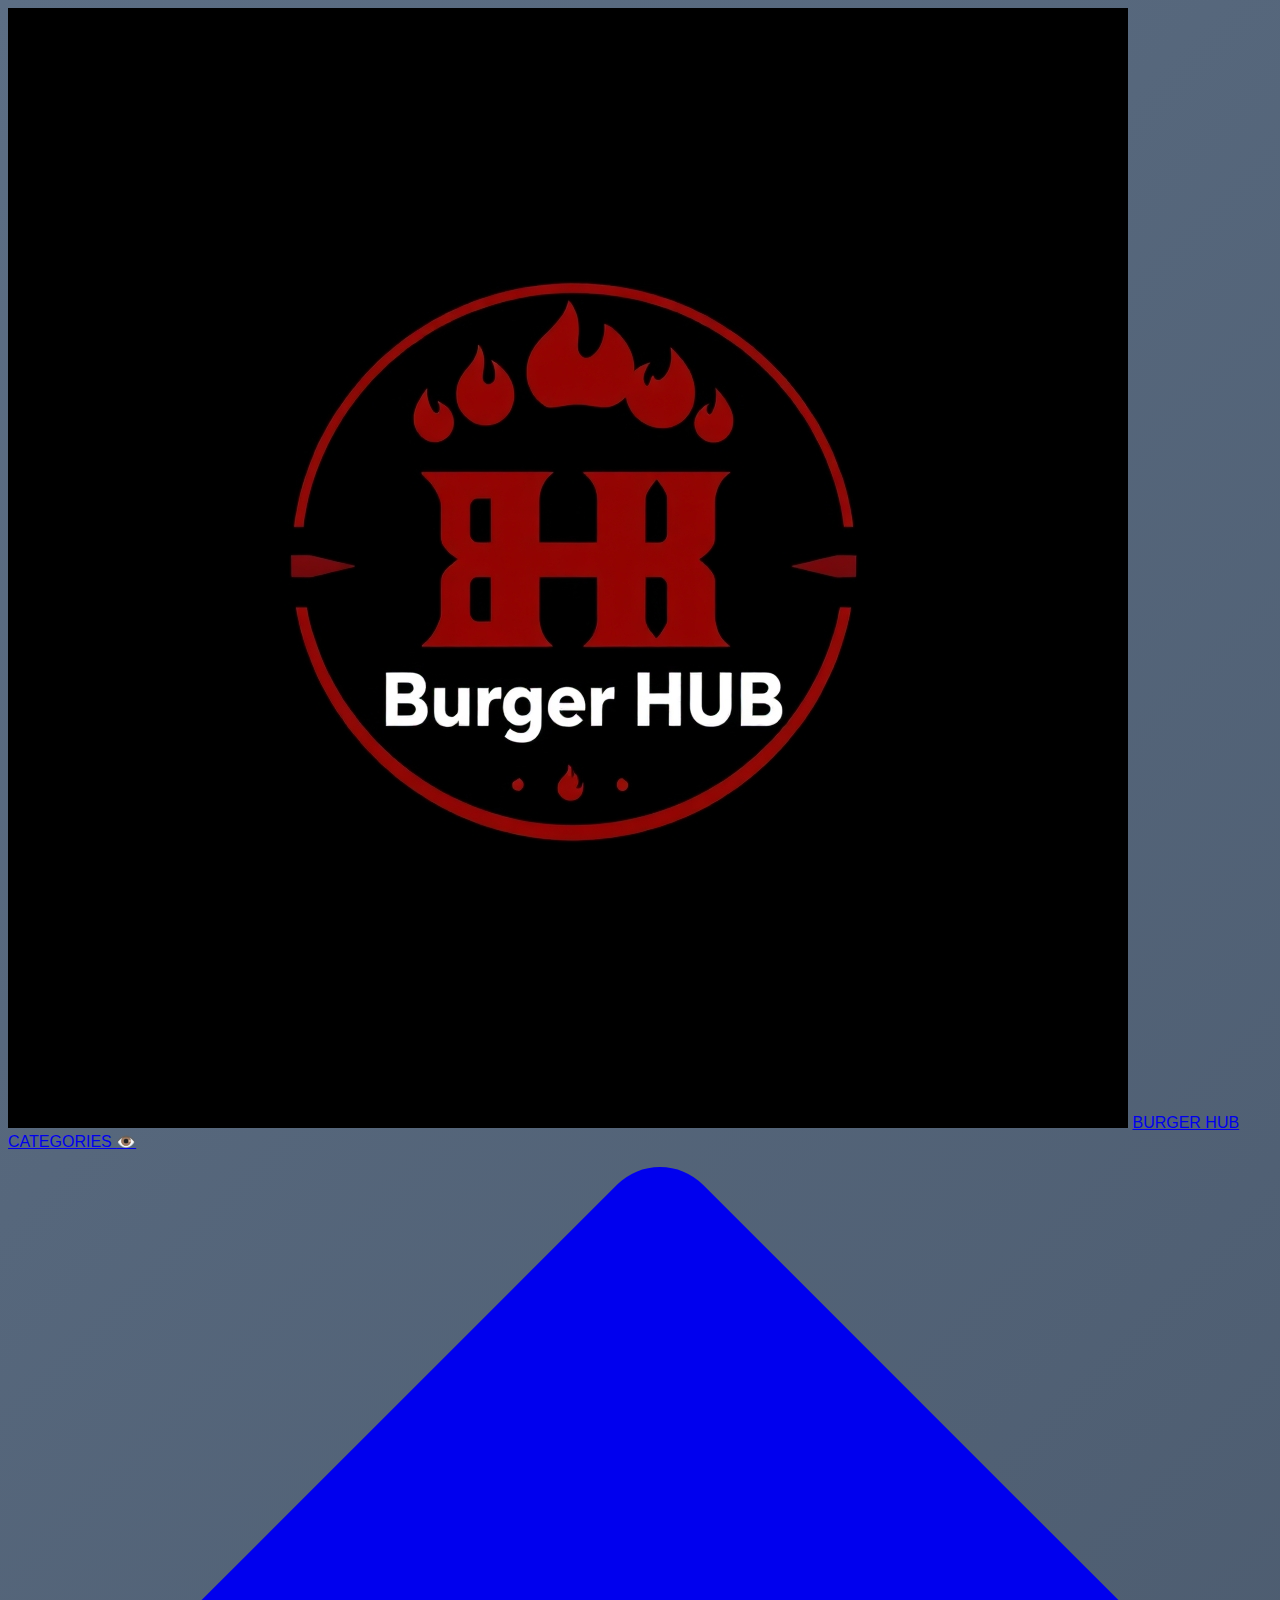
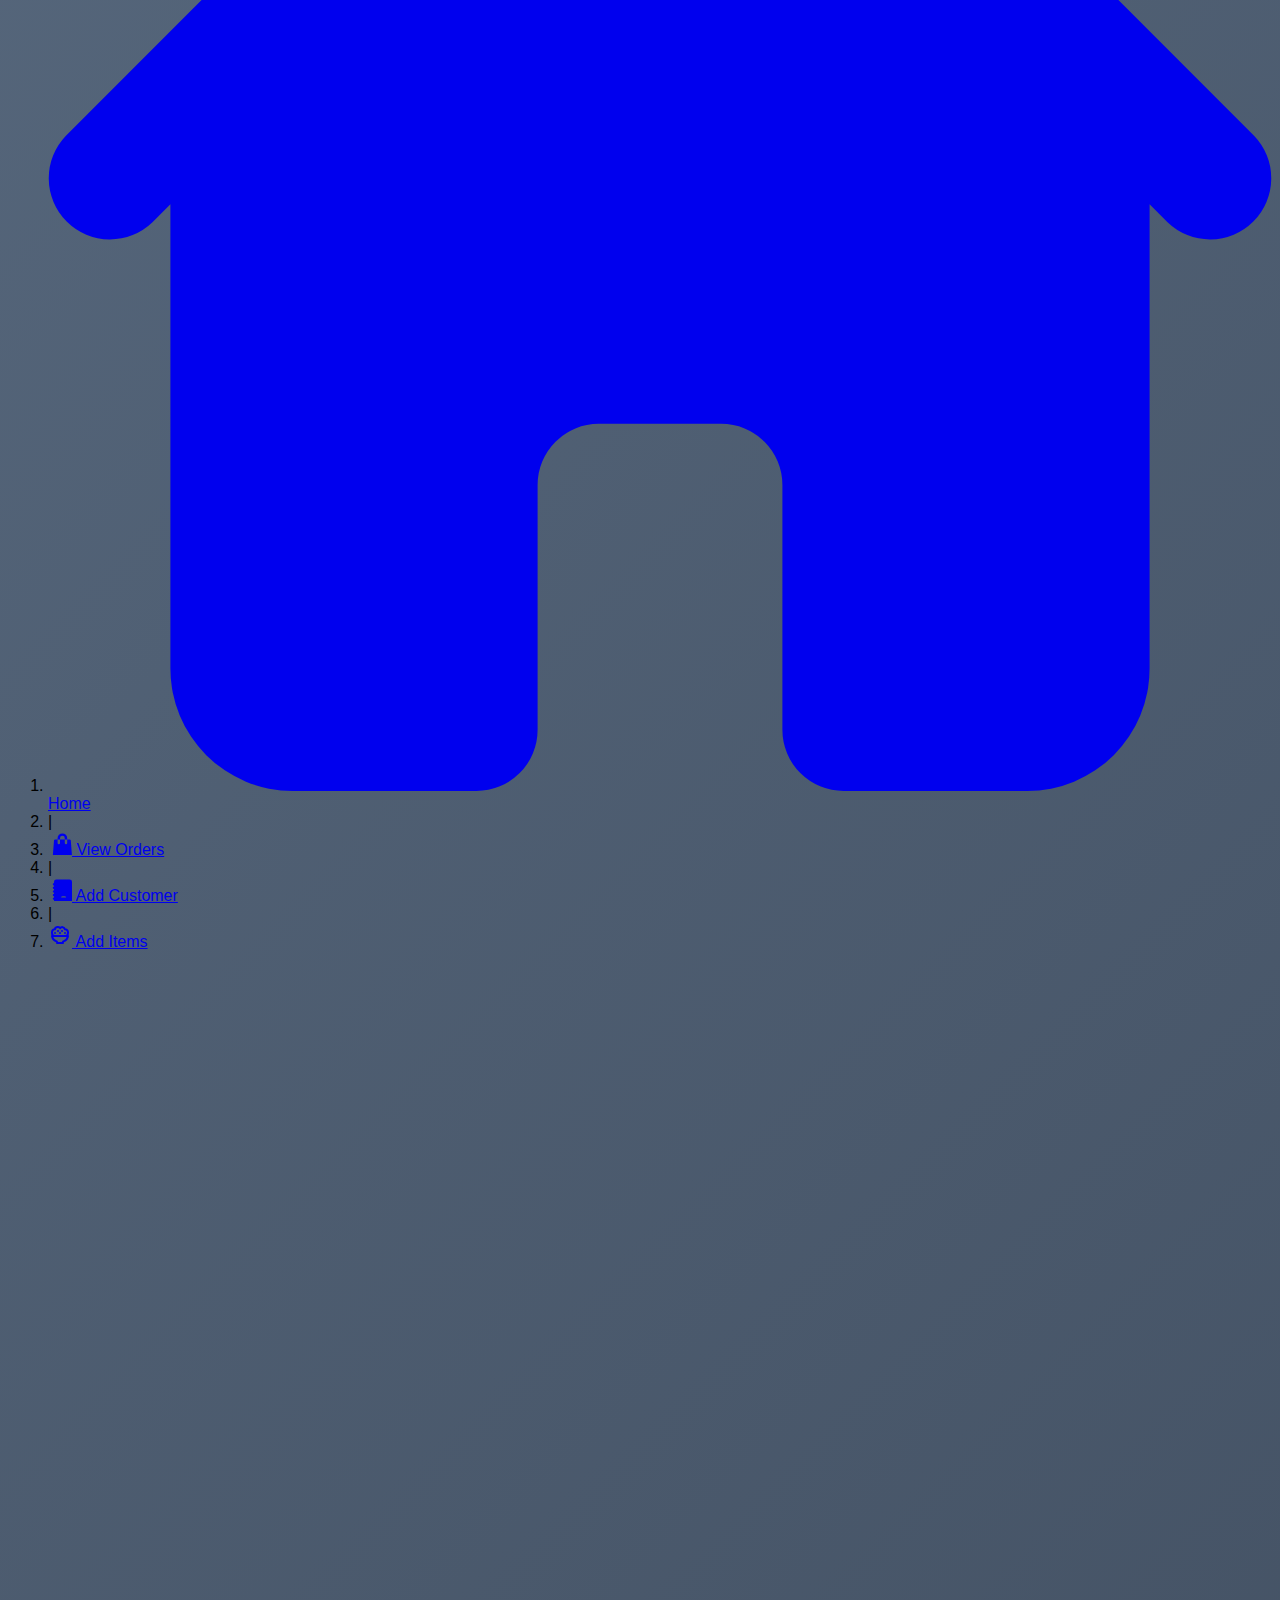
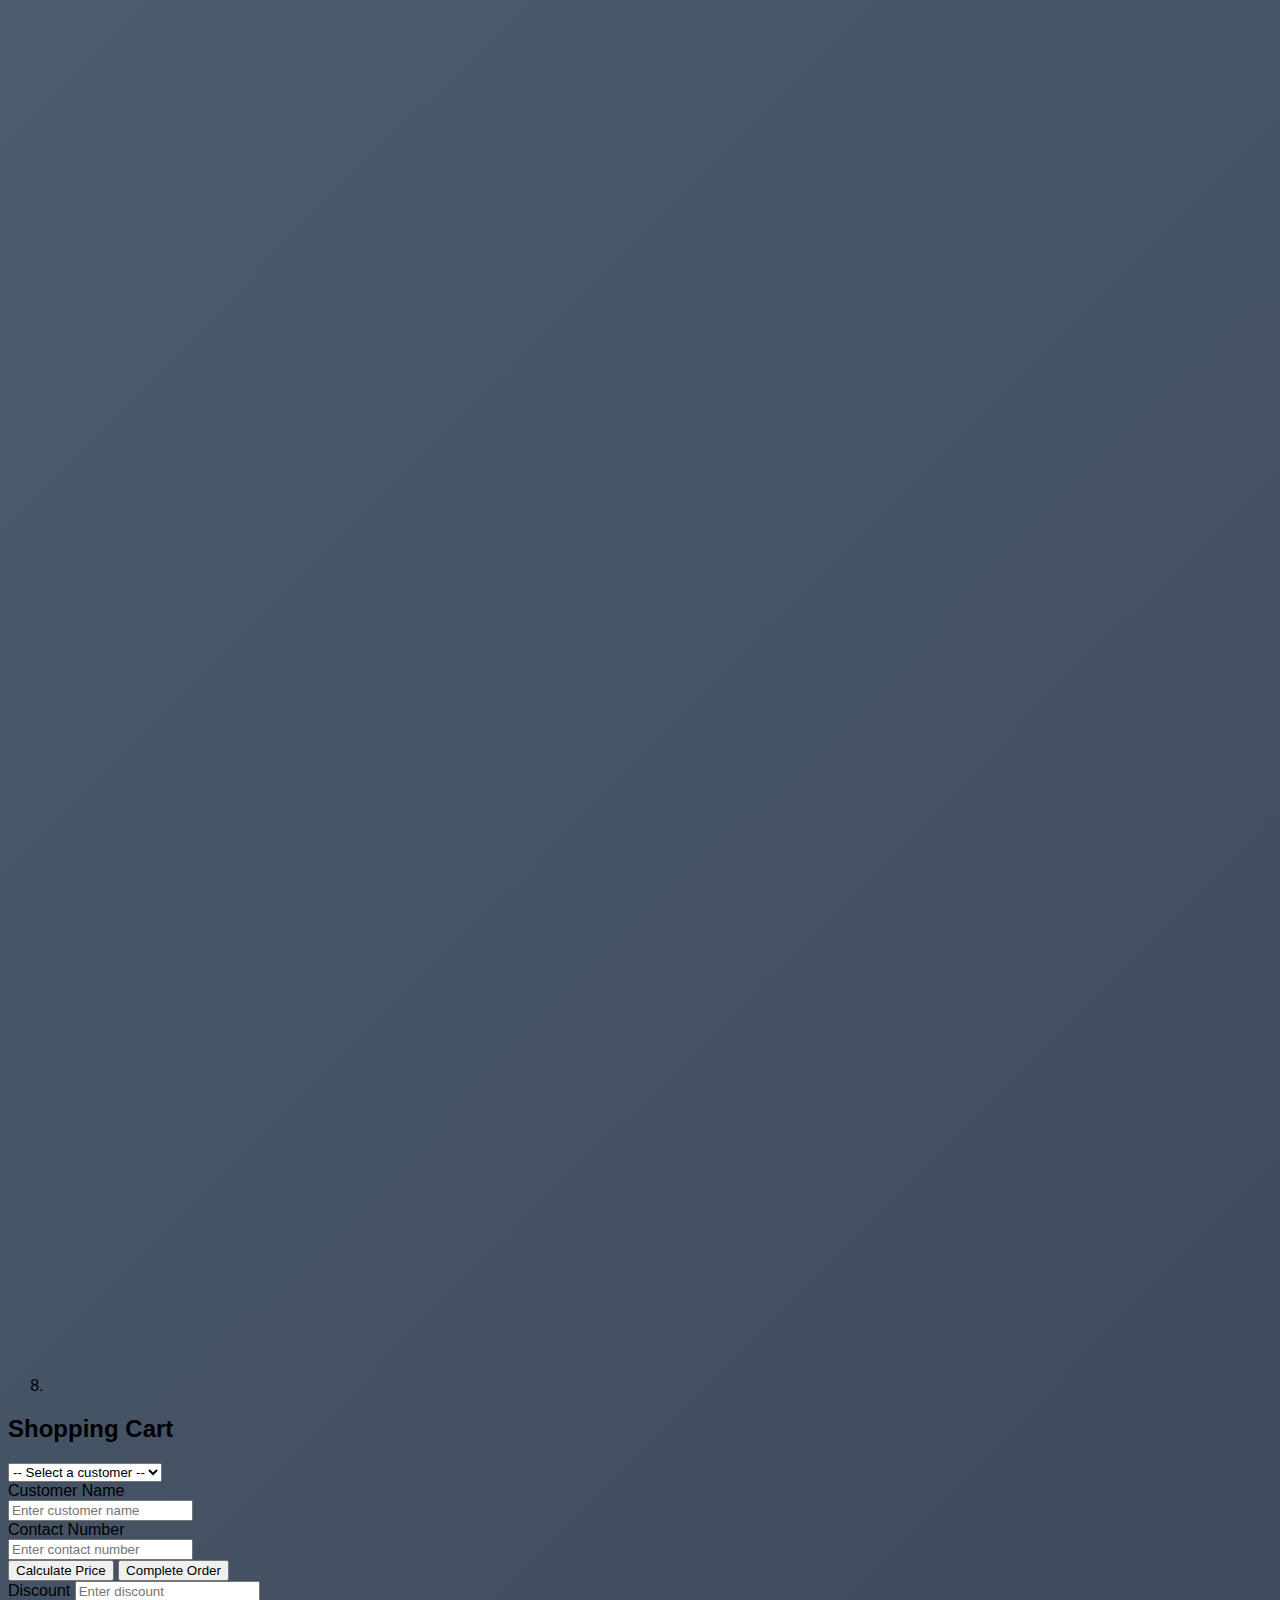
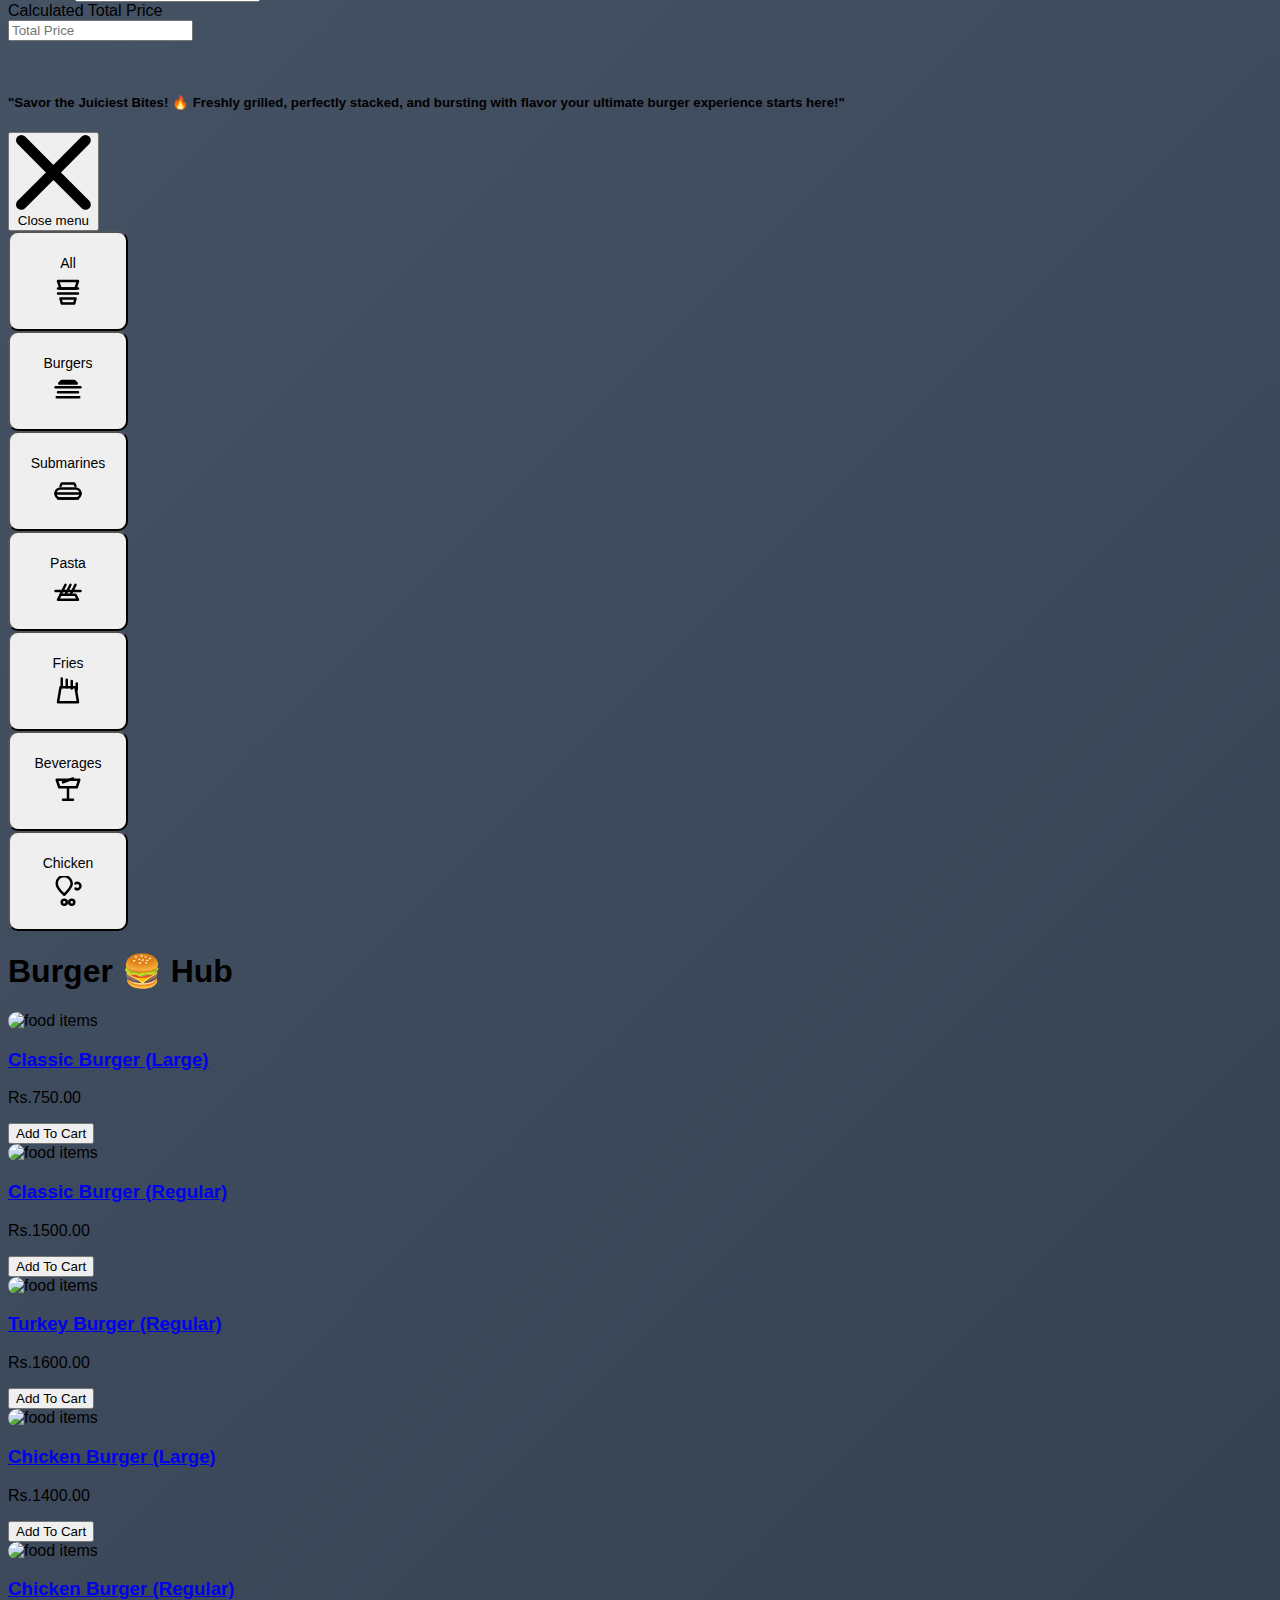
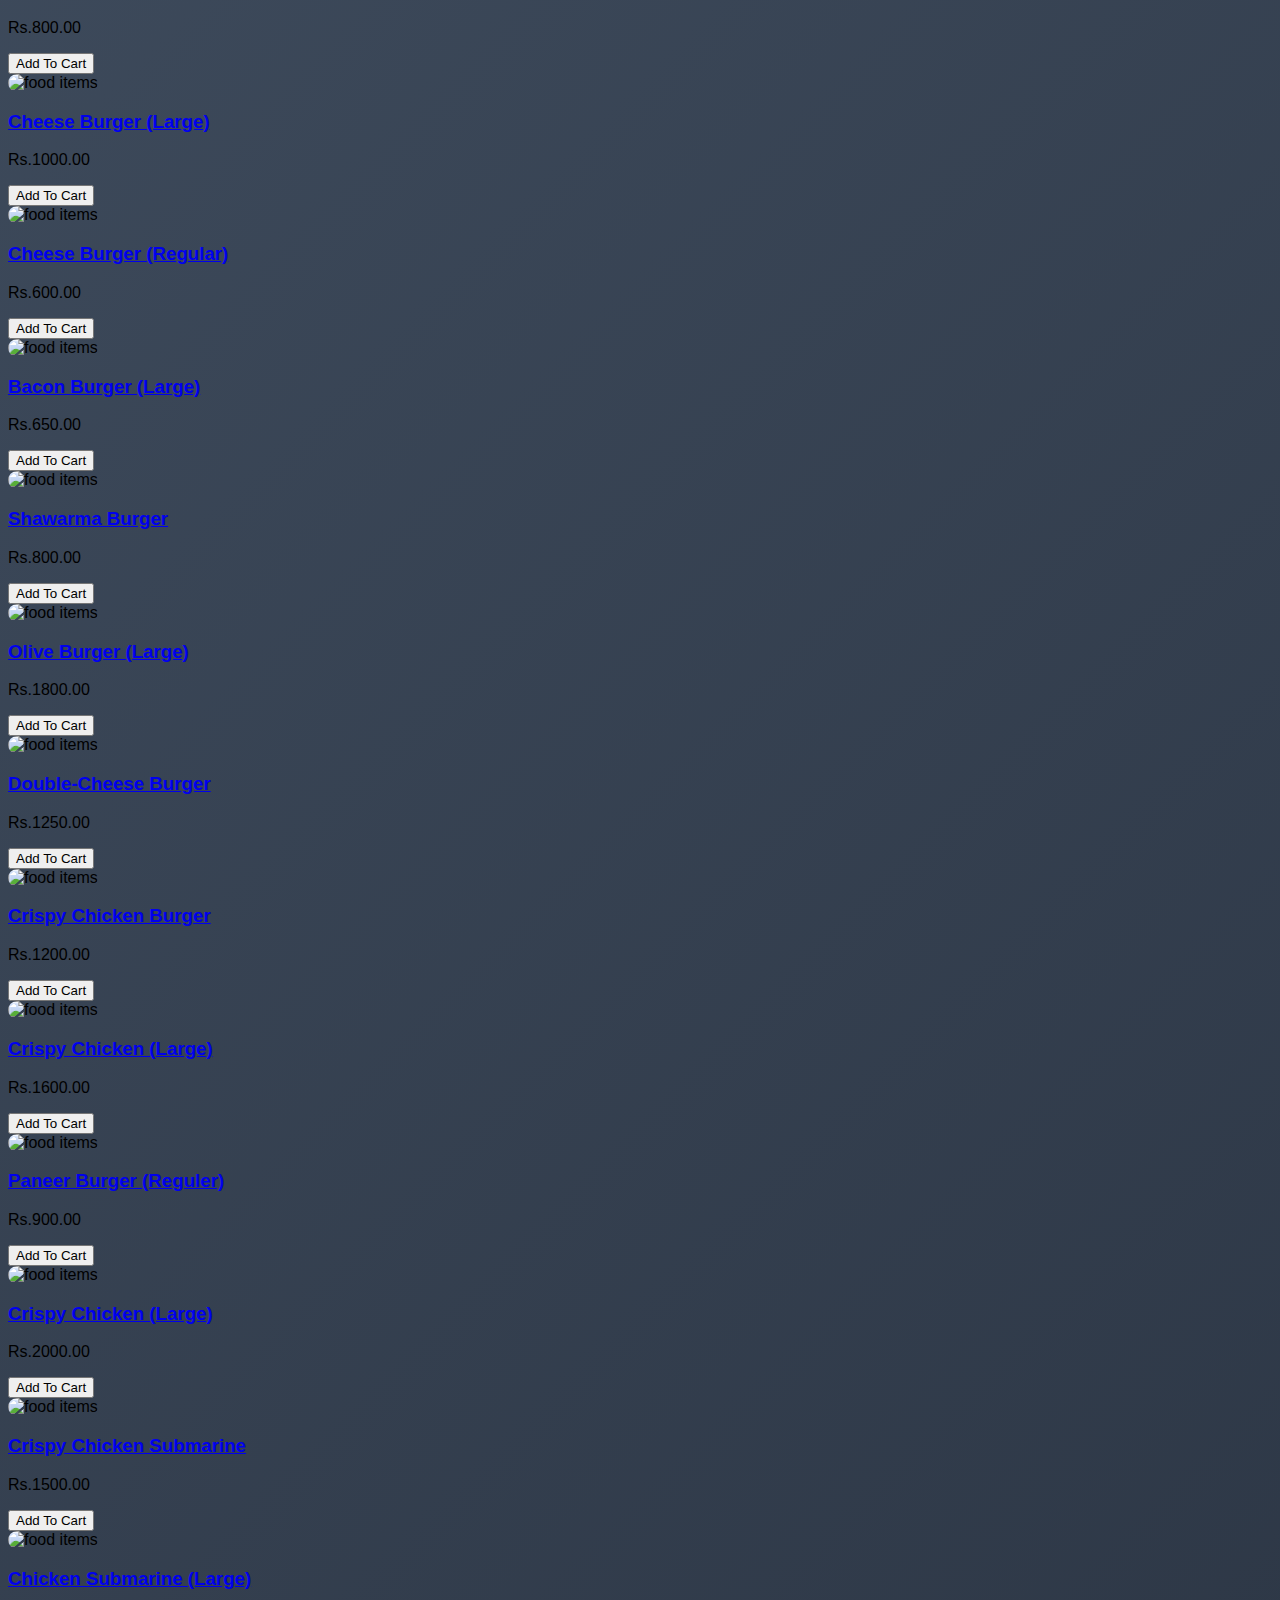
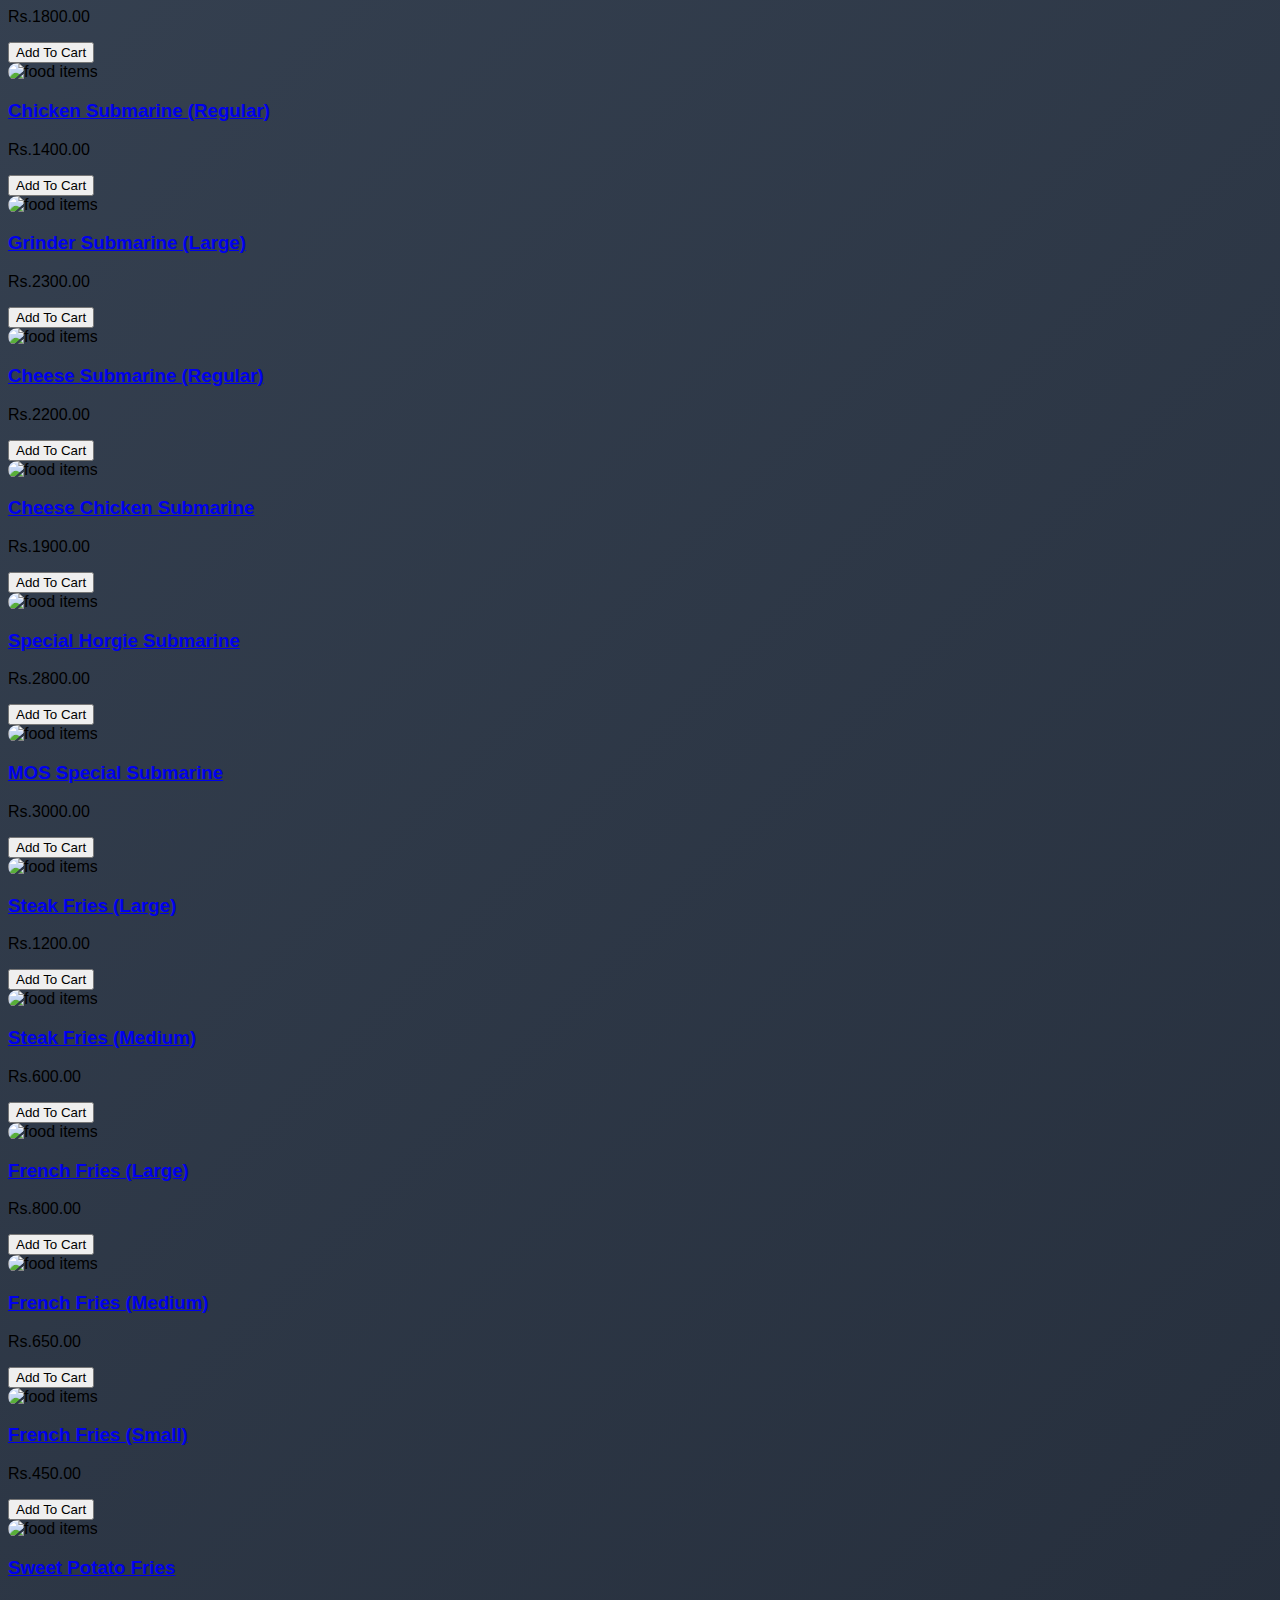
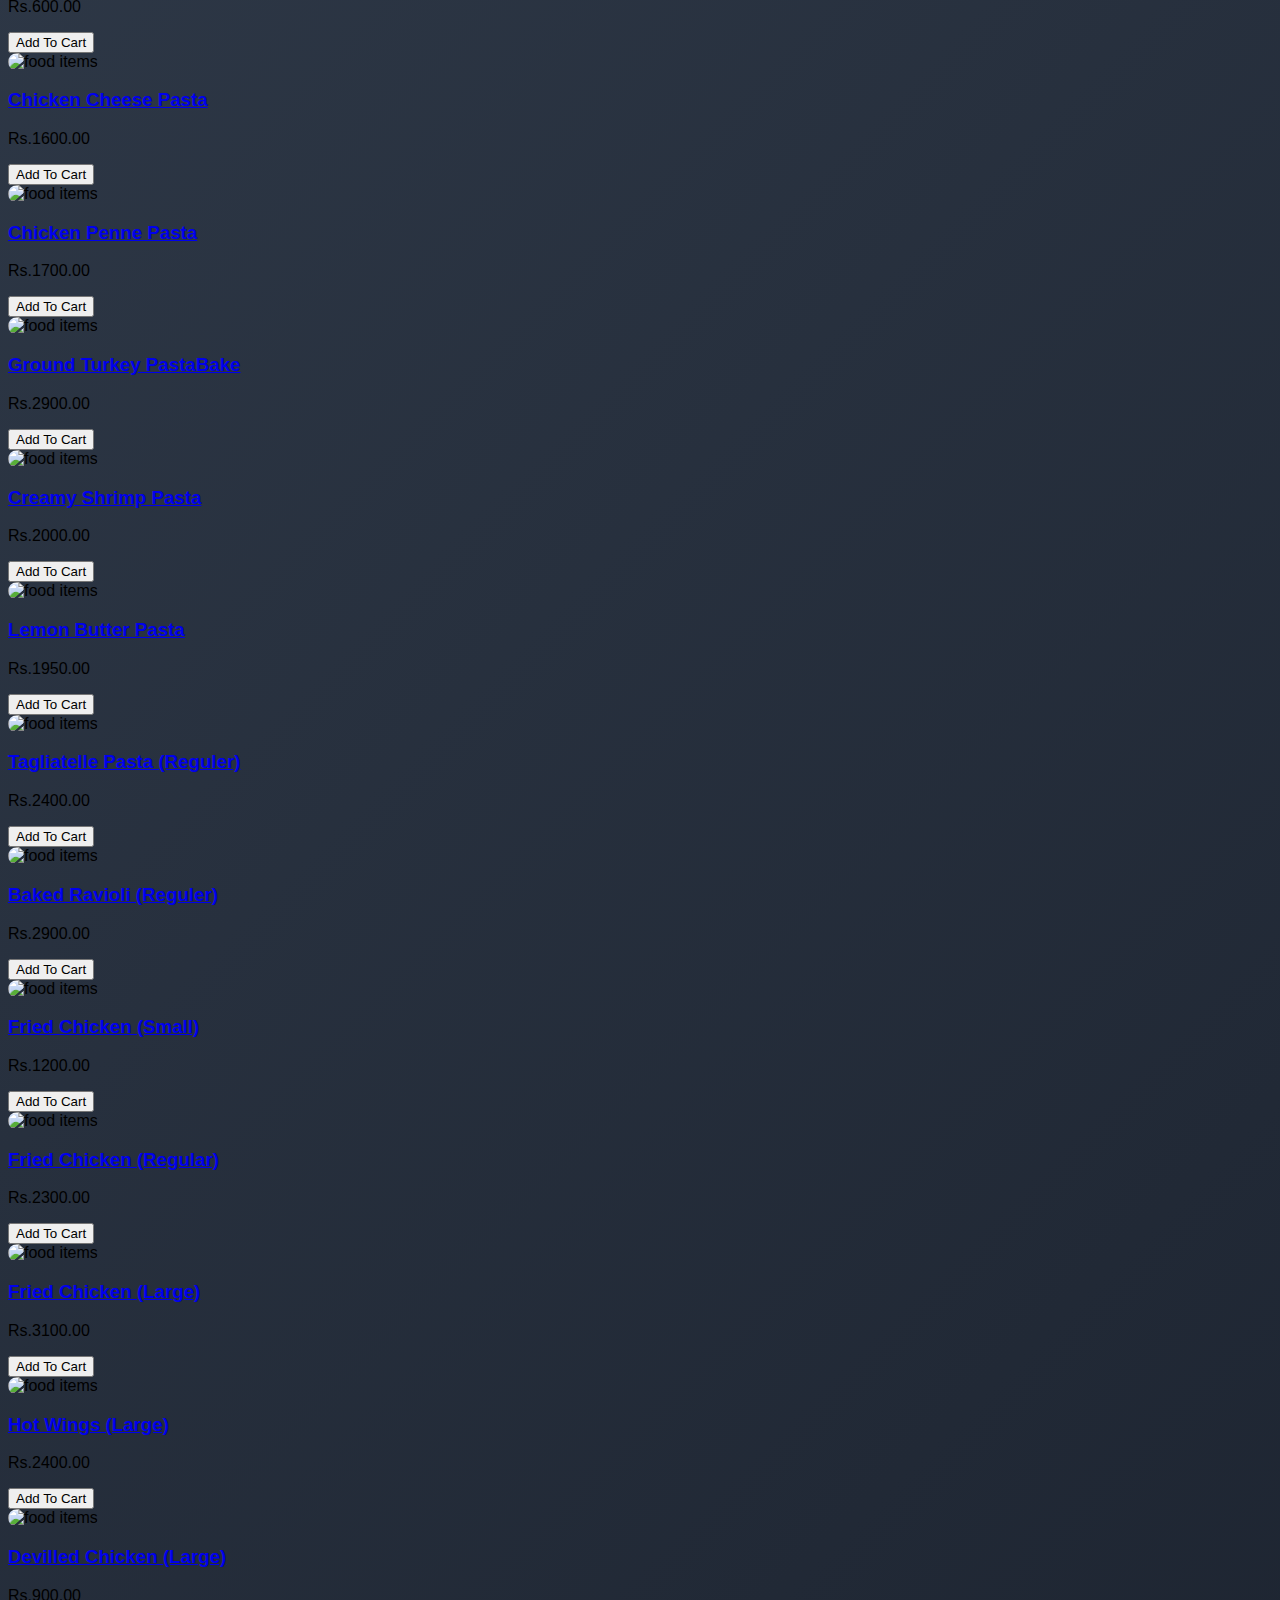
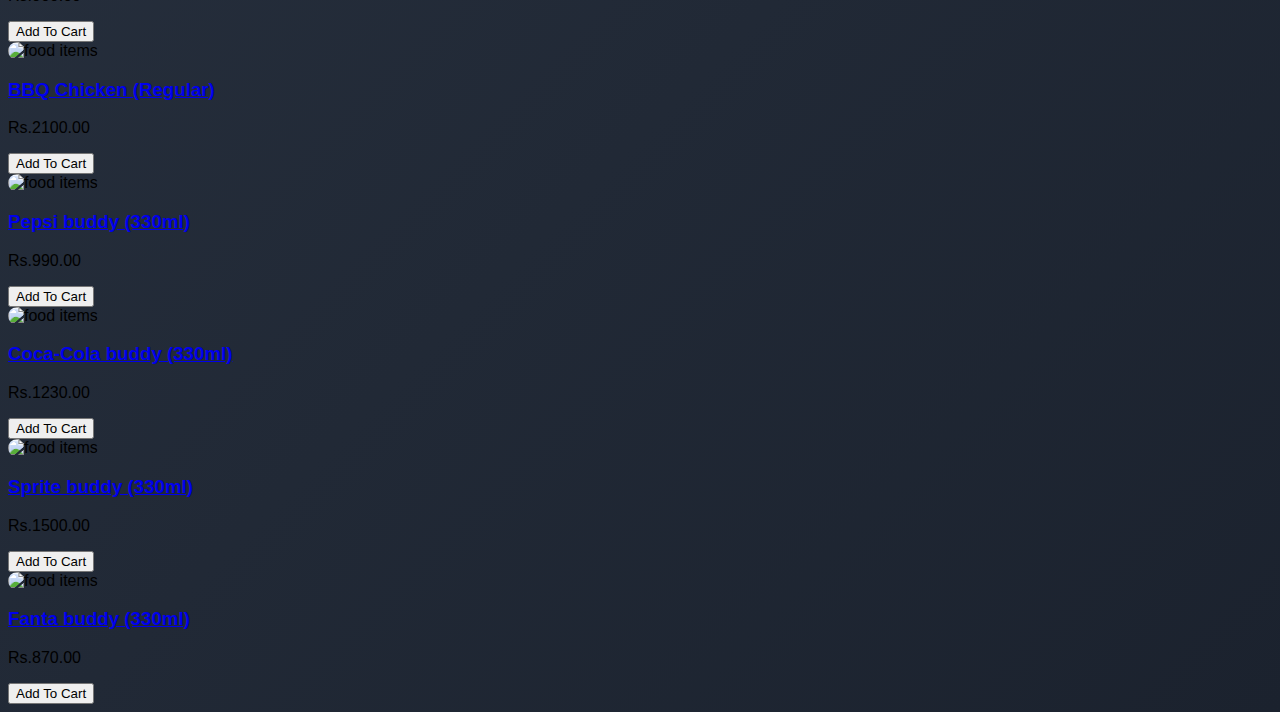
==== index.html @ 1f14fbaf "buger pos system front end done" ====
<!DOCTYPE html>
<html lang="en">
<head>
    <meta charset="UTF-8">
    <meta name="viewport" content="width=device-width, initial-scale=1.0">
    <title>Burger Hub</title>
    <link href="https://cdn.jsdelivr.net/npm/flowbite@3.1.2/dist/flowbite.min.css" rel="stylesheet" />
    <link href="https://unpkg.com/aos@2.3.1/dist/aos.css" rel="stylesheet">
   <link href="./index.css" rel="stylesheet">
</head>
<body>
   
    <script src="https://unpkg.com/aos@2.3.1/dist/aos.js"></script>

    <nav id="sticky-banner" tabindex="-1" class="fixed top-0 start-0 z-40 flex justify-center w-full p-4 border-b border-gray-200 bg-gray-50 dark:bg-gray-700 dark:border-gray-600">
        <div class="flex justify-between w-full items-center">
            <!-- Logo on the left -->
            <div class="text-lg font-bold text-amber-600 dark:text-amber-400 flex items-center transition-all duration-300 hover:text-amber-500 dark:hover:text-amber-300">
                <img src="./logo.jpeg" alt="Burger Hub Logo" class="w-8 h-8 mr-3 rounded-full shadow-sm">
                <a href="#" class="inline-flex items-center font-extrabold tracking-wide uppercase text-base md:text-lg tex" data-drawer-target="drawer-top-example" data-drawer-show="drawer-top-example" data-drawer-placement="top" aria-controls="drawer-top-example">
                    BURGER HUB CATEGORIES <span class="ml-1 text-xl">👁️</span>
                </a>
            </div>
            
          
            <!-- Navigation Items -->
            <ol class="inline-flex items-center space-x-1 md:space-x-2 rtl:space-x-reverse">
               
                <li class="inline-flex items-center">
                    <a href="./index.html" class="inline-flex items-center text-sm font-medium text-gray-700 hover:text-blue-600 dark:text-gray-400 dark:hover:text-white">
                        <svg class="w-5 h-5 me-2.5" aria-hidden="true" xmlns="http://www.w3.org/2000/svg" fill="currentColor" viewBox="0 0 20 20">
                            <path d="m19.707 9.293-2-2-7-7a1 1 0 0 0-1.414 0l-7 7-2 2a1 1 0 0 0 1.414 1.414L2 10.414V18a2 2 0 0 0 2 2h3a1 1 0 0 0 1-1v-4a1 1 0 0 1 1-1h2a1 1 0 0 1 1 1v4a1 1 0 0 0 1 1h3a2 2 0 0 0 2-2v-7.586l.293.293a1 1 0 0 0 1.414-1.414Z"/>
                        </svg>
                        Home
                    </a>
                </li>
                <li>
                    <div class="flex items-center dark:text-gray-400">
                        |
                    </div>
                </li>
                <li class="inline-flex items-center">
                    <a href="./viewOrders.html" class="inline-flex items-center text-sm font-medium text-gray-700 hover:text-blue-600 dark:text-gray-400 dark:hover:text-white">
                        <svg class="w-5 h-5 me-2.5" aria-hidden="true" xmlns="http://www.w3.org/2000/svg" width="24" height="24" fill="currentColor" viewBox="0 0 20 20">
                            <path fill-rule="evenodd" d="M14 7h-4v3a1 1 0 0 1-2 0V7H6a1 1 0 0 0-.997.923l-.917 11.924A2 2 0 0 0 6.08 22h11.84a2 2 0 0 0 1.994-2.153l-.917-11.924A1 1 0 0 0 18 7h-2v3a1 1 0 1 1-2 0V7Zm-2-3a2 2 0 0 0-2 2v1H8V6a4 4 0 0 1 8 0v1h-2V6a2 2 0 0 0-2-2Z" clip-rule="evenodd"/>
                        </svg>
                        View Orders
                    </a>
                </li>
                <li>
                    <div class="flex items-center dark:text-gray-400">
                        |
                    </div>
                </li>
                <li class="inline-flex items-center">
                    <a href="./addCustomer.html" class="inline-flex items-center text-sm font-medium text-gray-700 hover:text-blue-600 dark:text-gray-400 dark:hover:text-white">
                        <svg class="w-5 h-5 me-2.5" aria-hidden="true" xmlns="http://www.w3.org/2000/svg" width="24" height="24" fill="currentColor" viewBox="0 0 20 20">
                            <path stroke="currentColor" stroke-linecap="round" stroke-linejoin="round" stroke-width="2" d="M7 6H5m2 3H5m2 3H5m2 3H5m2 3H5m11-1a2 2 0 0 0-2-2h-2a2 2 0 0 0-2 2M7 3h11a1 1 0 0 1 1 1v16a1 1 0 0 1-1 1H7a1 1 0 0 1-1-1V4a1 1 0 0 1 1-1Zm8 7a2 2 0 1 1-4 0 2 2 0 0 1 4 0Z"/>
                        </svg>
                        Add Customer
                    </a>
                </li>
                <li>
                    <div class="flex items-center dark:text-gray-400">
                        |
                    </div>
                </li>
                <li class="inline-flex items-center">
                    <a href="./addItem.html" class="inline-flex items-center text-sm font-medium text-gray-700 hover:text-blue-600 dark:text-gray-400 dark:hover:text-white">
                        <svg class="w-5 h-5 me-2.5" aria-hidden="true" xmlns="http://www.w3.org/2000/svg" width="24" height="24" fill="none" viewBox="0 0 24 24">
                            <path stroke="currentColor" stroke-linecap="round" stroke-linejoin="round" stroke-width="2" d="M17 9.99999h.01m-5.01 0h.01m-5.01 0h.01m6.99-2h.01m-4.01 0h.01M6.5 13C5.11929 13 4 11.5609 4 9.78571c0-1.51294.45014-3.74021 2.96705-3.45229 0-2.59313 4.39355-3.02689 5.16885-1.10126.5-.64286 1.5465-1.20611 2.5405-1.09637 1.2588.13899 2.0504 1.03413 2.2104 2.19763 1.7674 0 3.3338 1.31661 3.1132 3.45229C20 11.5609 18.8807 13 17.5 13m-8.52339 5.6162V20h6.04679v-1.3838C17.68 17.6825 19.633 15.5551 20 13H4c.36697 2.5551 2.31996 4.6825 4.97661 5.6162Z"/>
                        </svg>
                        Add Items
                    </a>
                </li>
                <li>
                    <div class="flex items-center">
                        <svg class="rtl:rotate-180 block w-5 h-5 mx-1 text-gray-400 " aria-hidden="true" xmlns="http://www.w3.org/2000/svg" fill="none" viewBox="0 0 6 10">
                        </svg>
                    </div>
                </li>
            </ol>
        </div>
    </nav>
    
     
  <aside id="logo-sidebar" class="fixed top-0 right-0 z-0 h-screen pt-20 transition-transform -translate-x-full bg-white border-r border-gray-200 sm:translate-x-0 dark:bg-gray-800 dark:border-gray-700" aria-label="Sidebar">
     <div class="h-full px-3 pb-4 overflow-y-auto bg-white dark:bg-gray-800">
        
                <!-- Sidebar Content -->
                <h2 class="text-xl font-semibold text-white mb-4">Shopping Cart</h2>
        
                <div class="mb-4">
                <select id="existingCustomer"  class="mt-1 p-2 w-full text-gray-900 rounded-md" onchange="fillCustomerInfo()">
                    <option value="">-- Select a customer --</option>
                </select>
               </div>
                <!-- Customer Name Input -->
                <div class="mb-4">
                    <label for="customerName" class="block text-sm font-medium text-white">Customer Name</label>
                    <input type="text" id="customerName" class="mt-1 p-2 w-full text-gray-900 rounded-md" placeholder="Enter customer name"required>
                </div>
        
                <!-- Contact Number Input -->
                <div class="mb-4">
                    <label for="contactNumber" class="block text-sm font-medium text-white">Contact Number</label>
                    <input type="tel" id="contactNumber" class="mt-1 p-2 w-full text-gray-900 rounded-md" placeholder="Enter contact number" required>
                </div>
        
              
                <!-- Buttons -->
                
                
                <div class="flex space-x-2">
                    <!-- Calculate Price Button -->
                    <button id="calculateTotal" class="flex-1 bg-blue-600 hover:bg-blue-700 text-white py-2 rounded-md focus:outline-none" >
                        Calculate Price
                    </button>
        
                    <!-- Complete Order Button -->
                    <button id="completeOrderButton" class="flex-1 bg-green-600 hover:bg-green-700 text-white py-2 rounded-md focus:outline-none" >

                        Complete Order
                    </button>
                </div>

                <!-- Discount Input -->
                <div class="mb-4">
                    <label for="discount" class="block text-sm font-medium text-white">Discount</label>
                    <input type="number" id="discount" class="mt-1 p-2 w-full text-gray-900 rounded-md" placeholder="Enter discount">
                </div>

                  <!-- Calculated Count Label -->
                  <div class="mb-4">
                    <label for="calculatedCount" class="block text-sm font-medium text-white">Calculated Total Price</label>
                    <input type="number" id="calculatedCount" class="mt-1 p-2 w-full text-gray-900 rounded-md" placeholder="Total Price" readonly >
                </div>
        
                
        
                <div id="cart-items"></div>
                
                

            </div>
        </aside>
        
        

  
  <section class="item-section">
        
  

<!-- drawer component -->
<div id="drawer-top-example" class="fixed top-0 left-0 right-0 z-50 w-full p-4 transition-transform -translate-y-full bg-white dark:bg-gray-800" tabindex="-1" aria-labelledby="drawer-top-label">
 <h5 id="drawer-top-label" class="inline-flex items-center mb-4 text-base font-semibold text-gray-500 dark:text-gray-400">
    "Savor the Juiciest Bites! 🔥 Freshly grilled, perfectly stacked, and bursting with flavor your ultimate burger experience starts here!"    </p>

</h5>
 <button type="button" data-drawer-hide="drawer-top-example" aria-controls="drawer-top-example" class="text-gray-400 bg-transparent hover:bg-gray-200 hover:text-gray-900 rounded-lg text-sm w-8 h-8 absolute top-2.5 end-2.5 inline-flex items-center justify-center dark:hover:bg-gray-600 dark:hover:text-white" >
   <svg class="w-3 h-3" aria-hidden="true" xmlns="http://www.w3.org/2000/svg" fill="none" viewBox="0 0 14 14">
      <path stroke="currentColor" stroke-linecap="round" stroke-linejoin="round" stroke-width="2" d="m1 1 6 6m0 0 6 6M7 7l6-6M7 7l-6 6"/>
   </svg>
   <span class="sr-only">Close menu</span>
</button>
<div class="flex flex-wrap gap-4 p-4 justify-center items-center">
    
     
        <button type="button" class="food-button text-white bg-gradient-to-br from-green-400 to-blue-600 hover:bg-gradient-to-bl" onclick="All()" id="All" data-drawer-hide="drawer-top-example" aria-controls="drawer-top-example">
            All
            <svg xmlns="http://www.w3.org/2000/svg" width="24" height="24" viewBox="0 0 24 24" fill="none" stroke="currentColor" stroke-width="2" stroke-linecap="round" stroke-linejoin="round">
                <path d="M4 10h16M4 14h16"/>
                <path d="M4 4h16l-2 6H6z"/>
                <path d="M6 18h12l-1 4H7z"/>
            </svg>
        </button>
    <button type="button" class="food-button text-white bg-gradient-to-br from-green-400 to-blue-600 hover:bg-gradient-to-bl" onclick="Burger()" id="Burger" data-drawer-hide="drawer-top-example" aria-controls="drawer-top-example">
        Burgers
        <svg xmlns="http://www.w3.org/2000/svg" width="24" height="24" viewBox="0 0 24 24" fill="none" stroke="currentColor" stroke-width="2" stroke-linecap="round" stroke-linejoin="round">
            <path d="M2 9h20M4 13h16M3 17h18M5 6h14l-2-2H7z"/>
        </svg>
    </button>

    <button type="button" class="food-button text-white bg-gradient-to-br from-green-400 to-blue-600 hover:bg-gradient-to-bl" onclick="Submarine()" id="Submarine" data-drawer-hide="drawer-top-example" aria-controls="drawer-top-example">
        Submarines
        <svg xmlns="http://www.w3.org/2000/svg" width="24" height="24" viewBox="0 0 24 24" fill="none" stroke="currentColor" stroke-width="2" stroke-linecap="round" stroke-linejoin="round">
            <rect x="2" y="10" width="20" height="8" rx="4"/>
            <path d="M2 14h20M4 18h16"/>
            <path d="M6 8l1-2h10l1 2"/>
        </svg>
        
    </button>

    <button type="button" class="food-button text-white bg-gradient-to-br from-green-400 to-blue-600 hover:bg-gradient-to-bl" onclick="Pasta()" id="Pasta" data-drawer-hide="drawer-top-example" aria-controls="drawer-top-example">
        Pasta
        <svg xmlns="http://www.w3.org/2000/svg" width="24" height="24" viewBox="0 0 24 24" fill="none" stroke="currentColor" stroke-width="2" stroke-linecap="round" stroke-linejoin="round">
            <path d="M2 12h20M6 15l4-8m4 8l4-8M10 15l4-8"/>
            <path d="M4 19h16l-2-4H6z"/>
        </svg>
    </button>
    
    

    <button type="button" class="food-button text-white bg-gradient-to-br from-green-400 to-blue-600 hover:bg-gradient-to-bl" onclick="Fries()" id="Fries" data-drawer-hide="drawer-top-example" aria-controls="drawer-top-example">
        Fries
        <svg xmlns="http://www.w3.org/2000/svg" width="24" height="24" viewBox="0 0 24 24" fill="none" stroke="currentColor" stroke-width="2" stroke-linecap="round" stroke-linejoin="round">
            <path d="M4 21h16l-2-12H6z"/>
            <path d="M7 9V2m4 7V3m4 7V4m4 7V6"/>
        </svg>
    </button>

    <button type="button" class="food-button text-white bg-gradient-to-br from-green-400 to-blue-600 hover:bg-gradient-to-bl" onclick="Beverage()" id="Beverage" data-drawer-hide="drawer-top-example" aria-controls="drawer-top-example">
        Beverages
        <svg xmlns="http://www.w3.org/2000/svg" width="24" height="24" viewBox="0 0 24 24" fill="none" stroke="currentColor" stroke-width="2" stroke-linecap="round" stroke-linejoin="round">
            <path d="M3 3h18l-2 6H5z"/>
            <path d="M12 9v10m-4 0h8"/>
            <path d="M8 5l8-3"/>
        </svg>
    </button>

    <button type="button" class="food-button text-white bg-gradient-to-br from-green-400 to-blue-600 hover:bg-gradient-to-bl" onclick="Chicken()" id="Chicken" data-drawer-hide="drawer-top-example" aria-controls="drawer-top-example">
        Chicken
        <svg xmlns="http://www.w3.org/2000/svg" width="24" height="24" viewBox="0 0 24 24" fill="none" stroke="currentColor" stroke-width="2" stroke-linecap="round" stroke-linejoin="round">
            <path d="M18 6c1.5-1.5 4 0 4 2s-2.5 3.5-4 2"/>
            <path d="M9 15c-3-3-6-5-6-9s3-6 6-6 6 3 6 6-3 6-6 9z"/>
            <circle cx="9" cy="21" r="2"/>
            <circle cx="15" cy="21" r="2"/>
        </svg>
    </button>
</div>

</div>
<div class=" px-4 mx-auto max-w-screen-xl text-center lg:py-16 lg:px-6 fixed-top">
    <div class="mx-auto mb-4 max-w-screen-sm lg:mb-15">
        <h1 class="text-5xl font-bold text-white" id="catogaries">Burger 🍔 Hub</h1>
       
    </div> 
    
    
<div class="grid gap-8 lg:gap-14 sm:grid-cols-2 md:grid-cols-3 lg:grid-cols-4 " id="items">
    <!-- Content -->
</div>
</div>

<div>
   
</div>


</section>       
     
    
      

      <script src="https://cdn.jsdelivr.net/npm/flowbite@3.1.2/dist/flowbite.min.js"></script>
      
      <script src="app.js"></script>
      
</body>
</html>
---- index.css ----
.item-section{
width: 80%;

}
#logo-sidebar{

width: 20%;

}
.food-button {
    width: 120px; /* Fixed width */
    height: 100px; /* Fixed height */
    display: flex;
    flex-direction: column;
    align-items: center;
    justify-content: center;
    gap: 5px; /* Space between text and icon */
    text-align: center;
    font-size: 14px;
    font-weight: 500;
    border-radius: 10px;
}

.food-button svg {
    width: 30px; 
    height: 30px;
}

.imgitem{
    height: 150px;
    width: 150px;
}

body {
    background: linear-gradient(135deg, #5c6e84, #1b222e);
    font-family: 'Arial', sans-serif;
}


#cart-items {
    padding: 1rem;
  }
  
  #cart-items .cart-item {
    background-color: #f9fafb;
    border: 1px solid #e5e7eb;
    border-radius: 12px;
    padding: 1rem;
    margin-bottom: 1rem;
    box-shadow: 0 2px 6px rgba(0, 0, 0, 0.05);
    transition: transform 0.2s ease;
  }
  
  #cart-items .cart-item:hover {
    transform: scale(1.02);
  }
  
  #cart-items .cart-item span {
    display: block;
    font-size: 1rem;
    color: #111827;
    margin-bottom: 0.5rem;
  }
  
  #cart-items .cart-item .qtyValue {
    width: 60px;
    padding: 0.4rem;
    border-radius: 6px;
    border: 1px solid #d1d5db;
    margin-right: 1rem;
  }
  
  #cart-items .cart-item .oneTotlePrice {
    font-weight: 600;
    color: #10b981;
    margin-right: 1rem;
  }
  
  #cart-items .cart-item .btn-remove {
    background-color: #ef4444;
    color: #fff;
    padding: 0.4rem 0.8rem;
    border: none;
    border-radius: 8px;
    cursor: pointer;
    transition: background-color 0.2s ease;
  }
  
  #cart-items .cart-item .btn-remove:hover {
    background-color: #dc2626;
  }
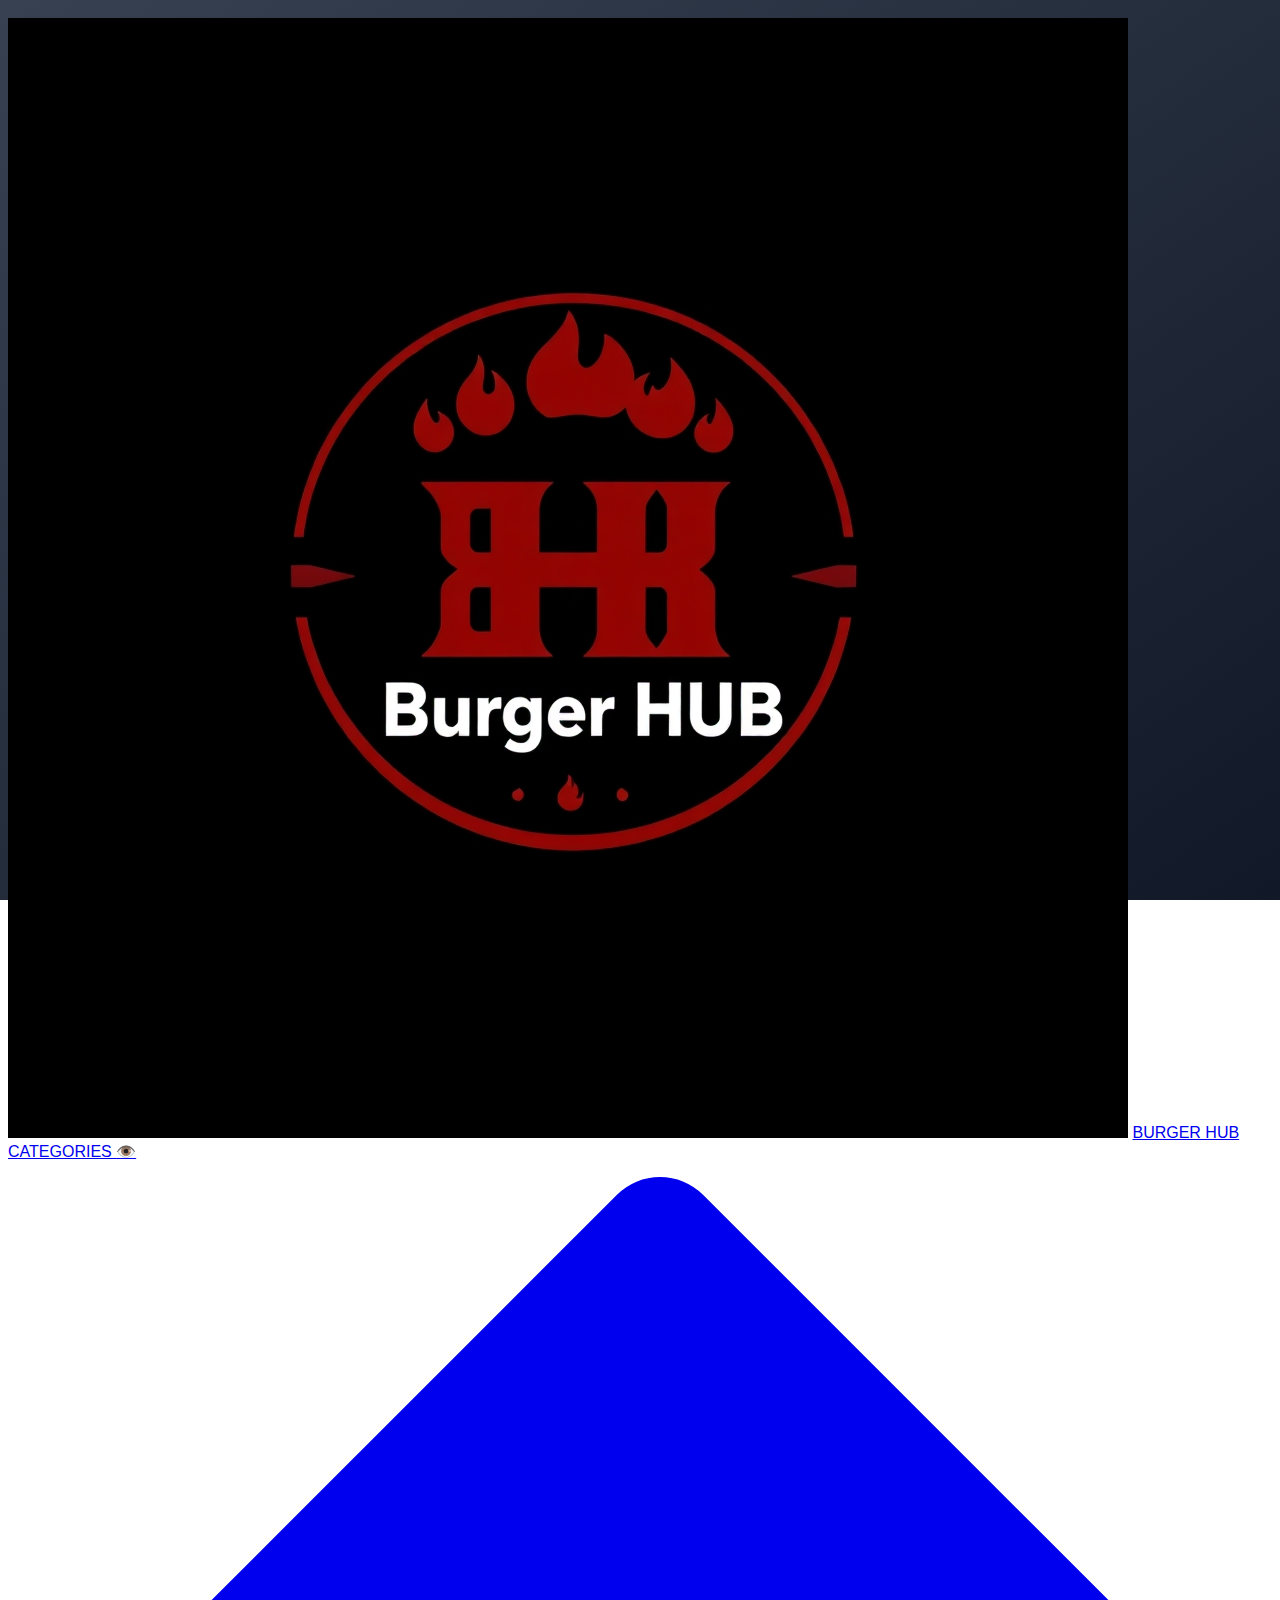
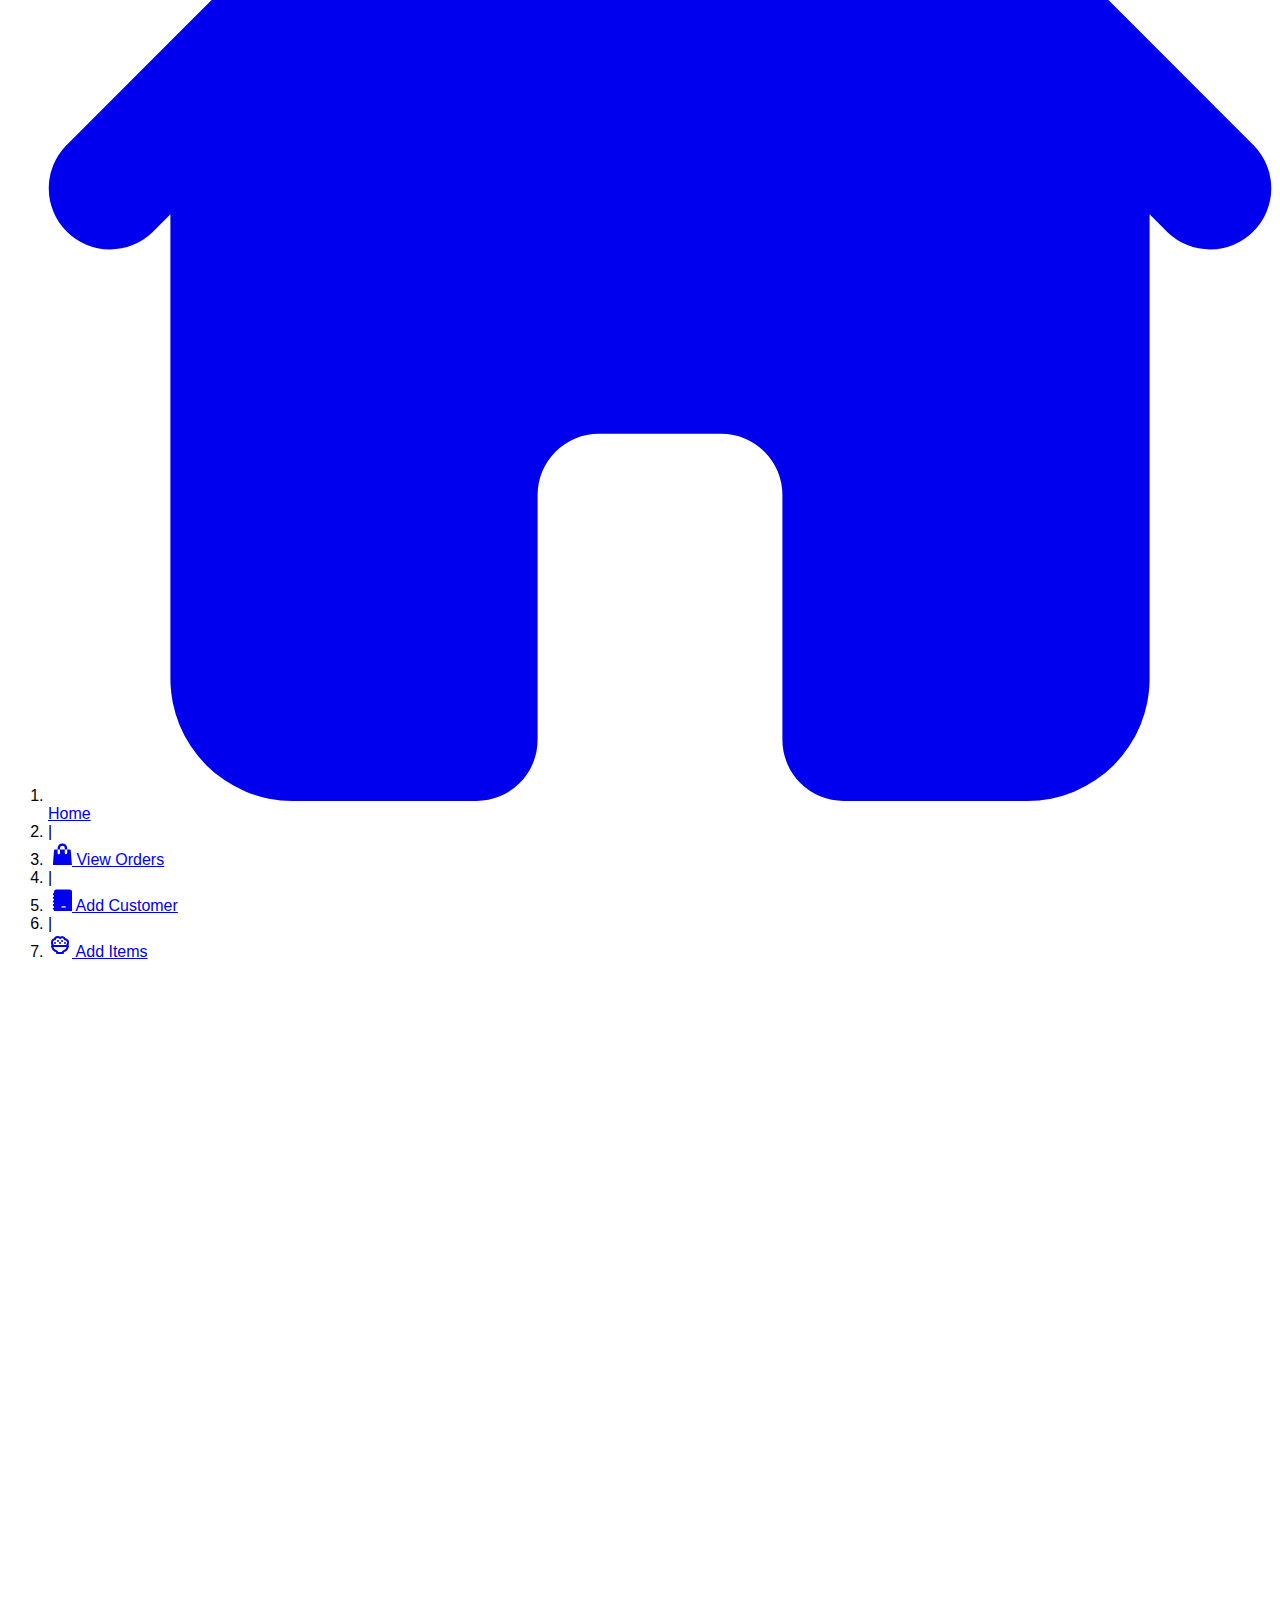
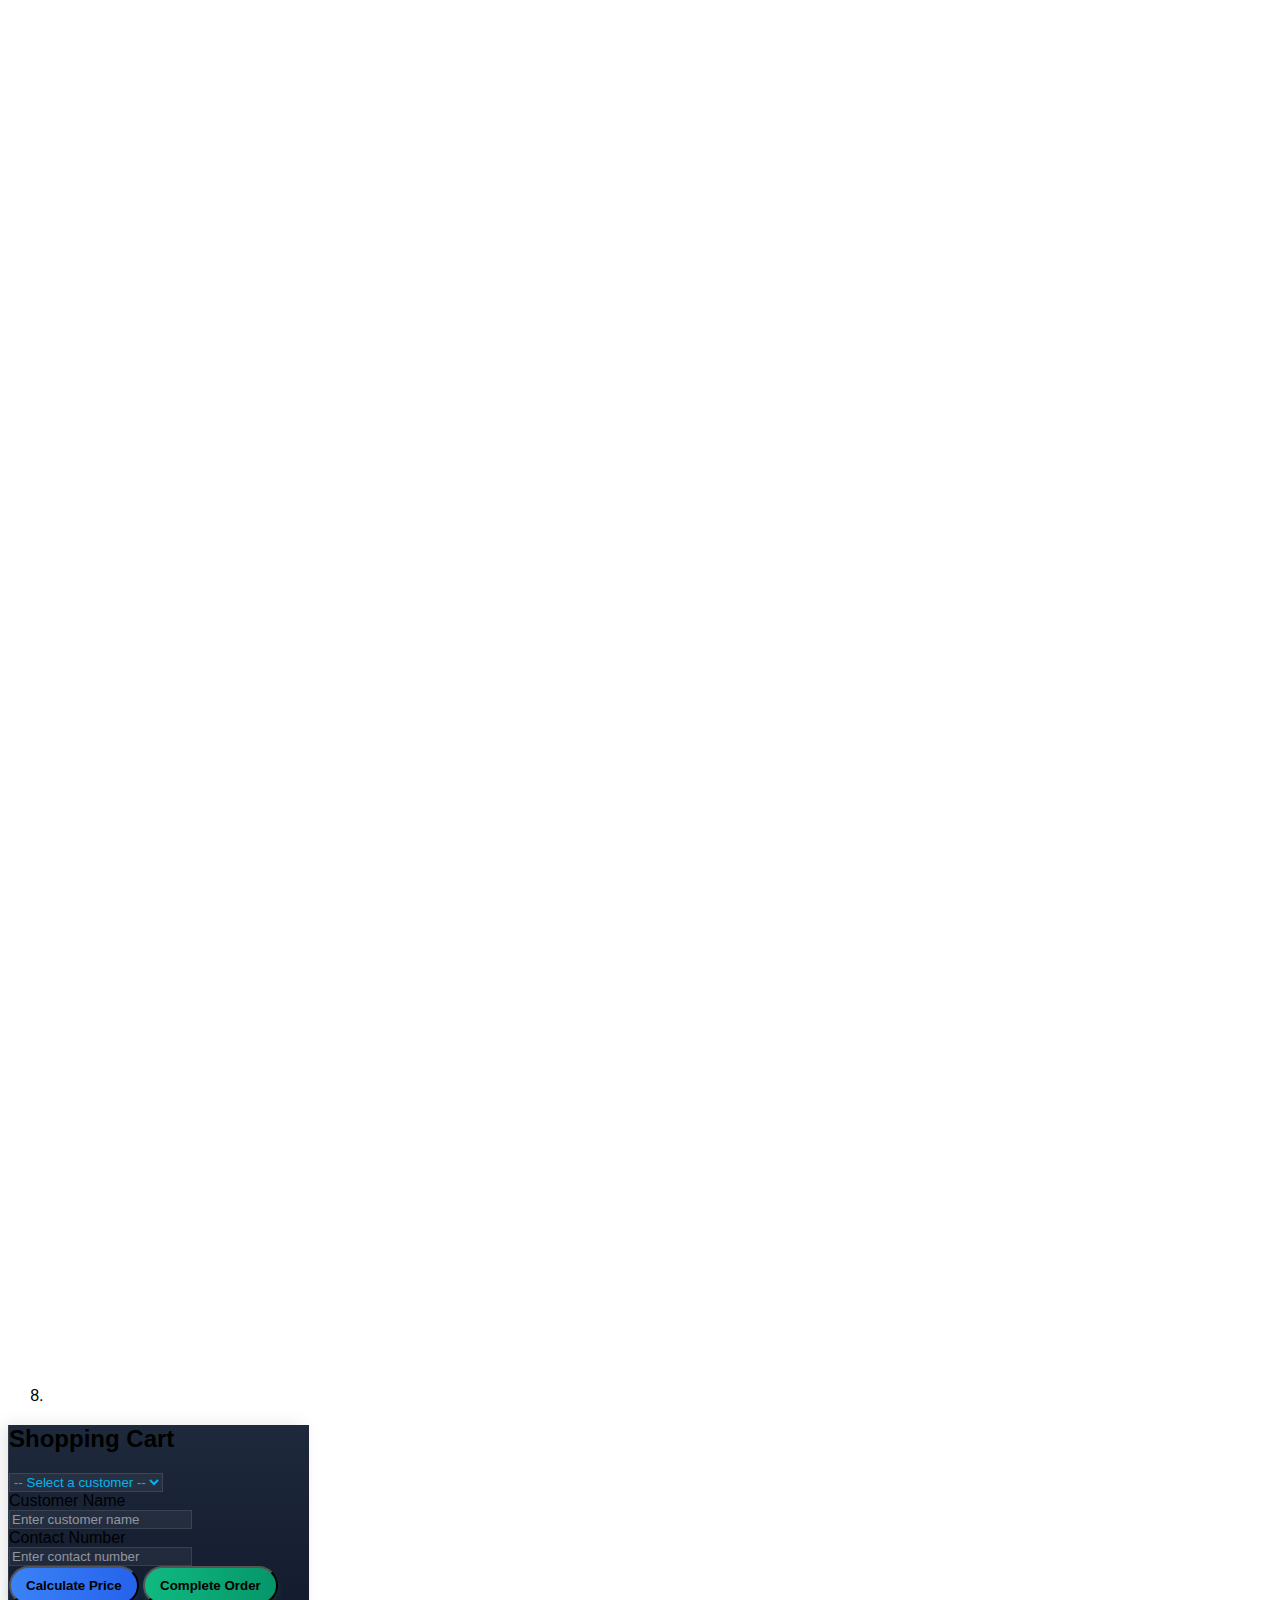
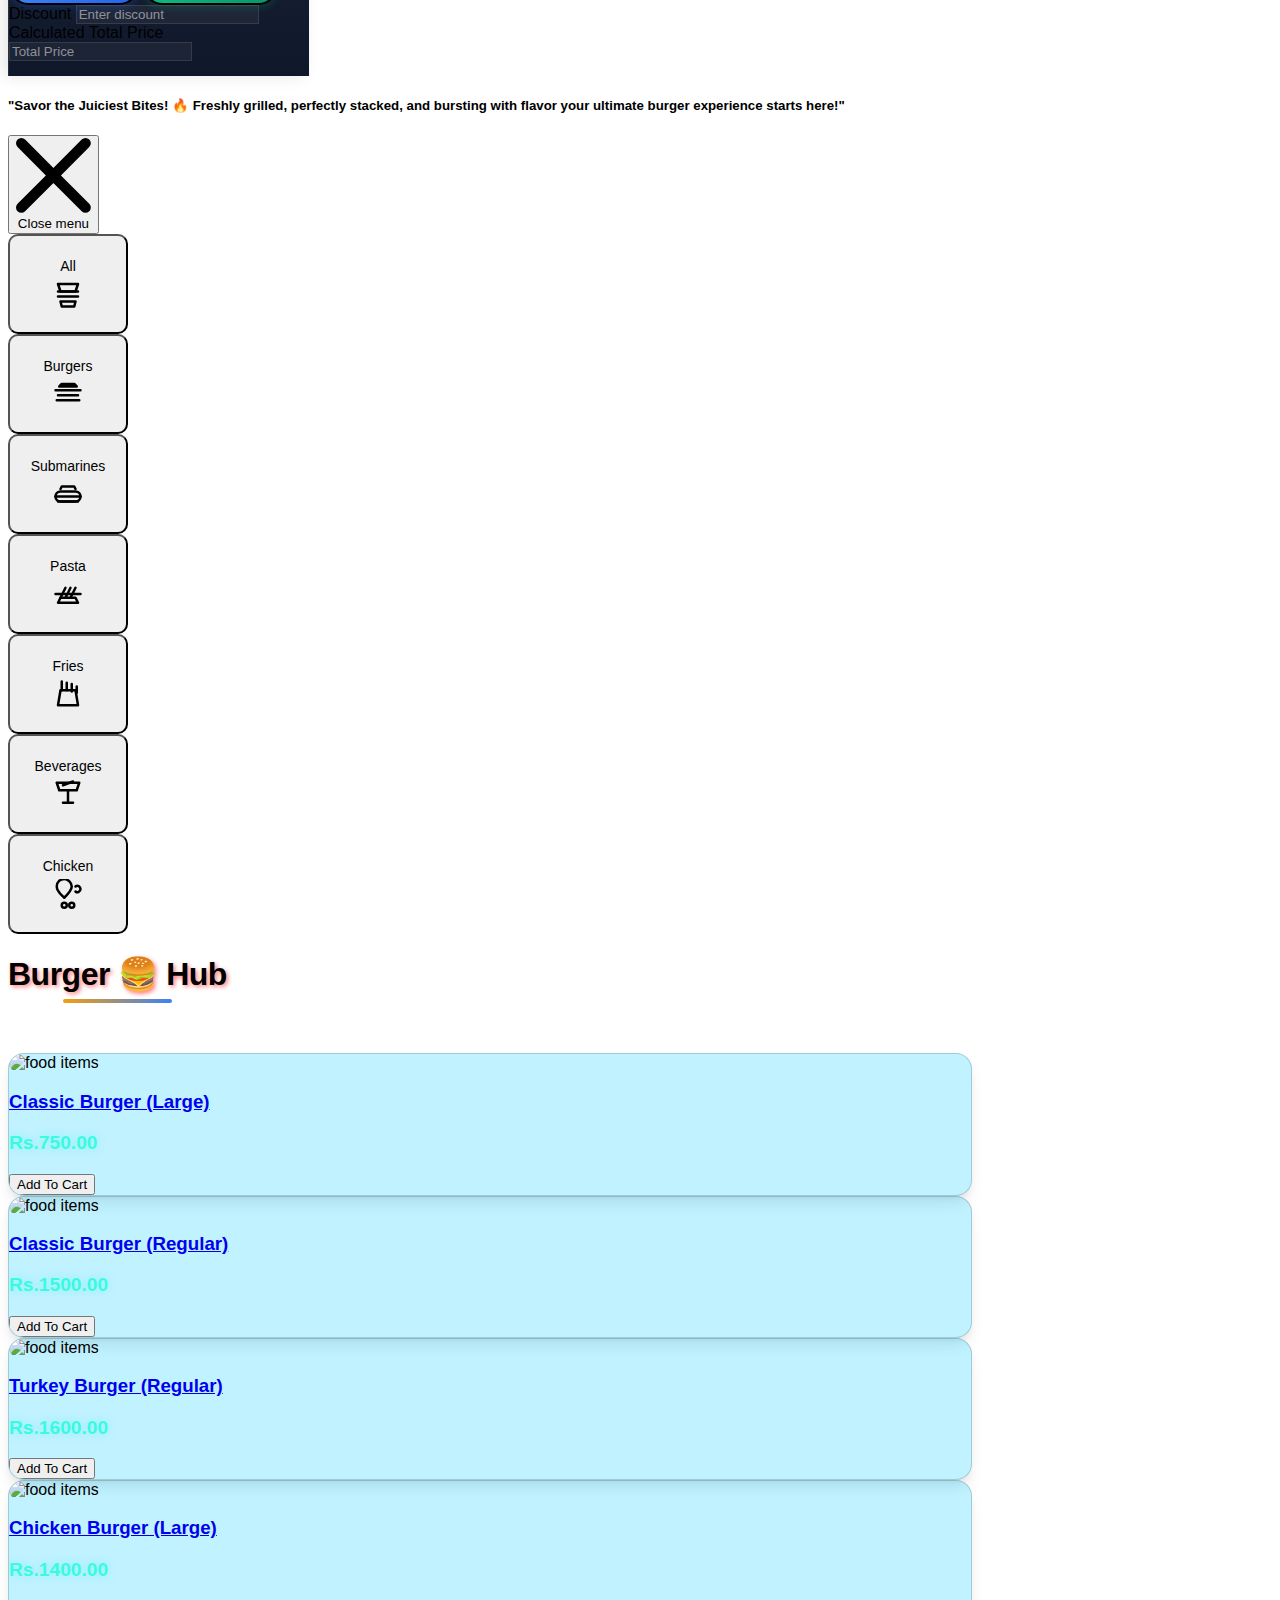
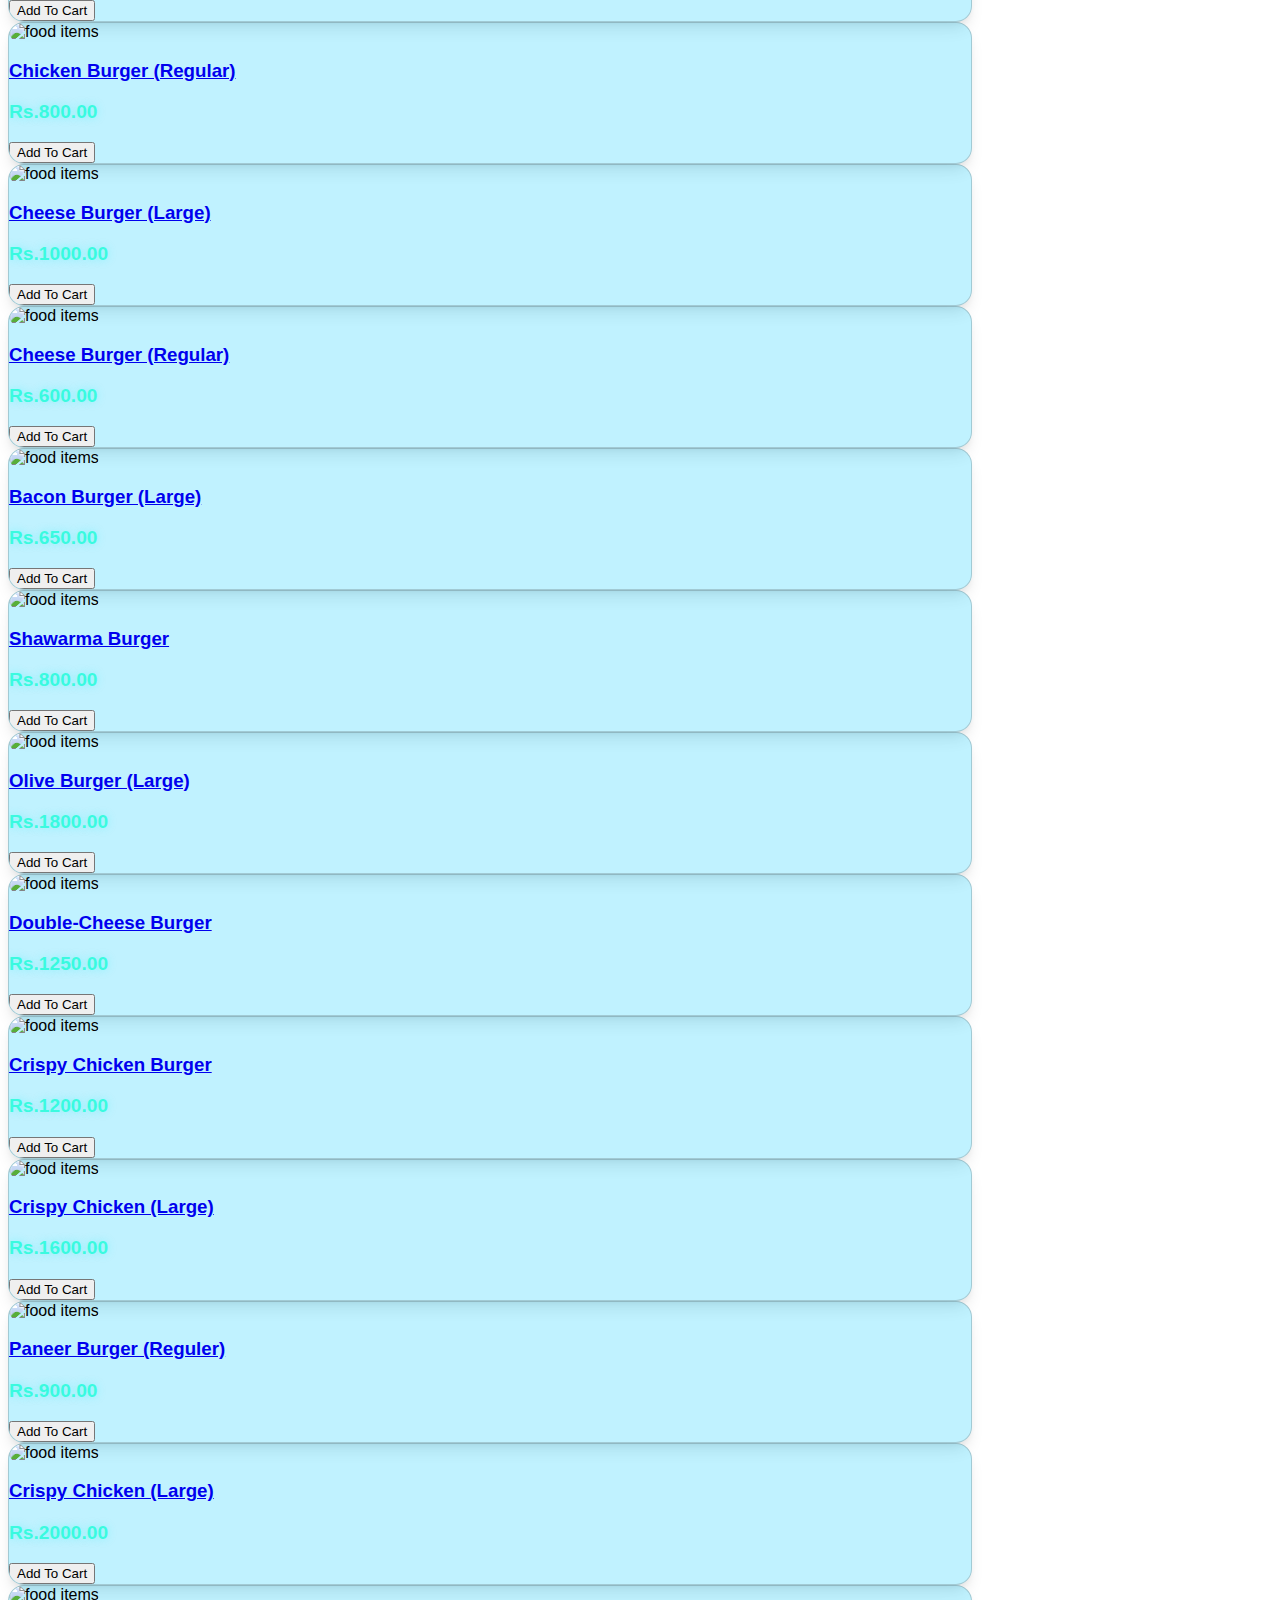
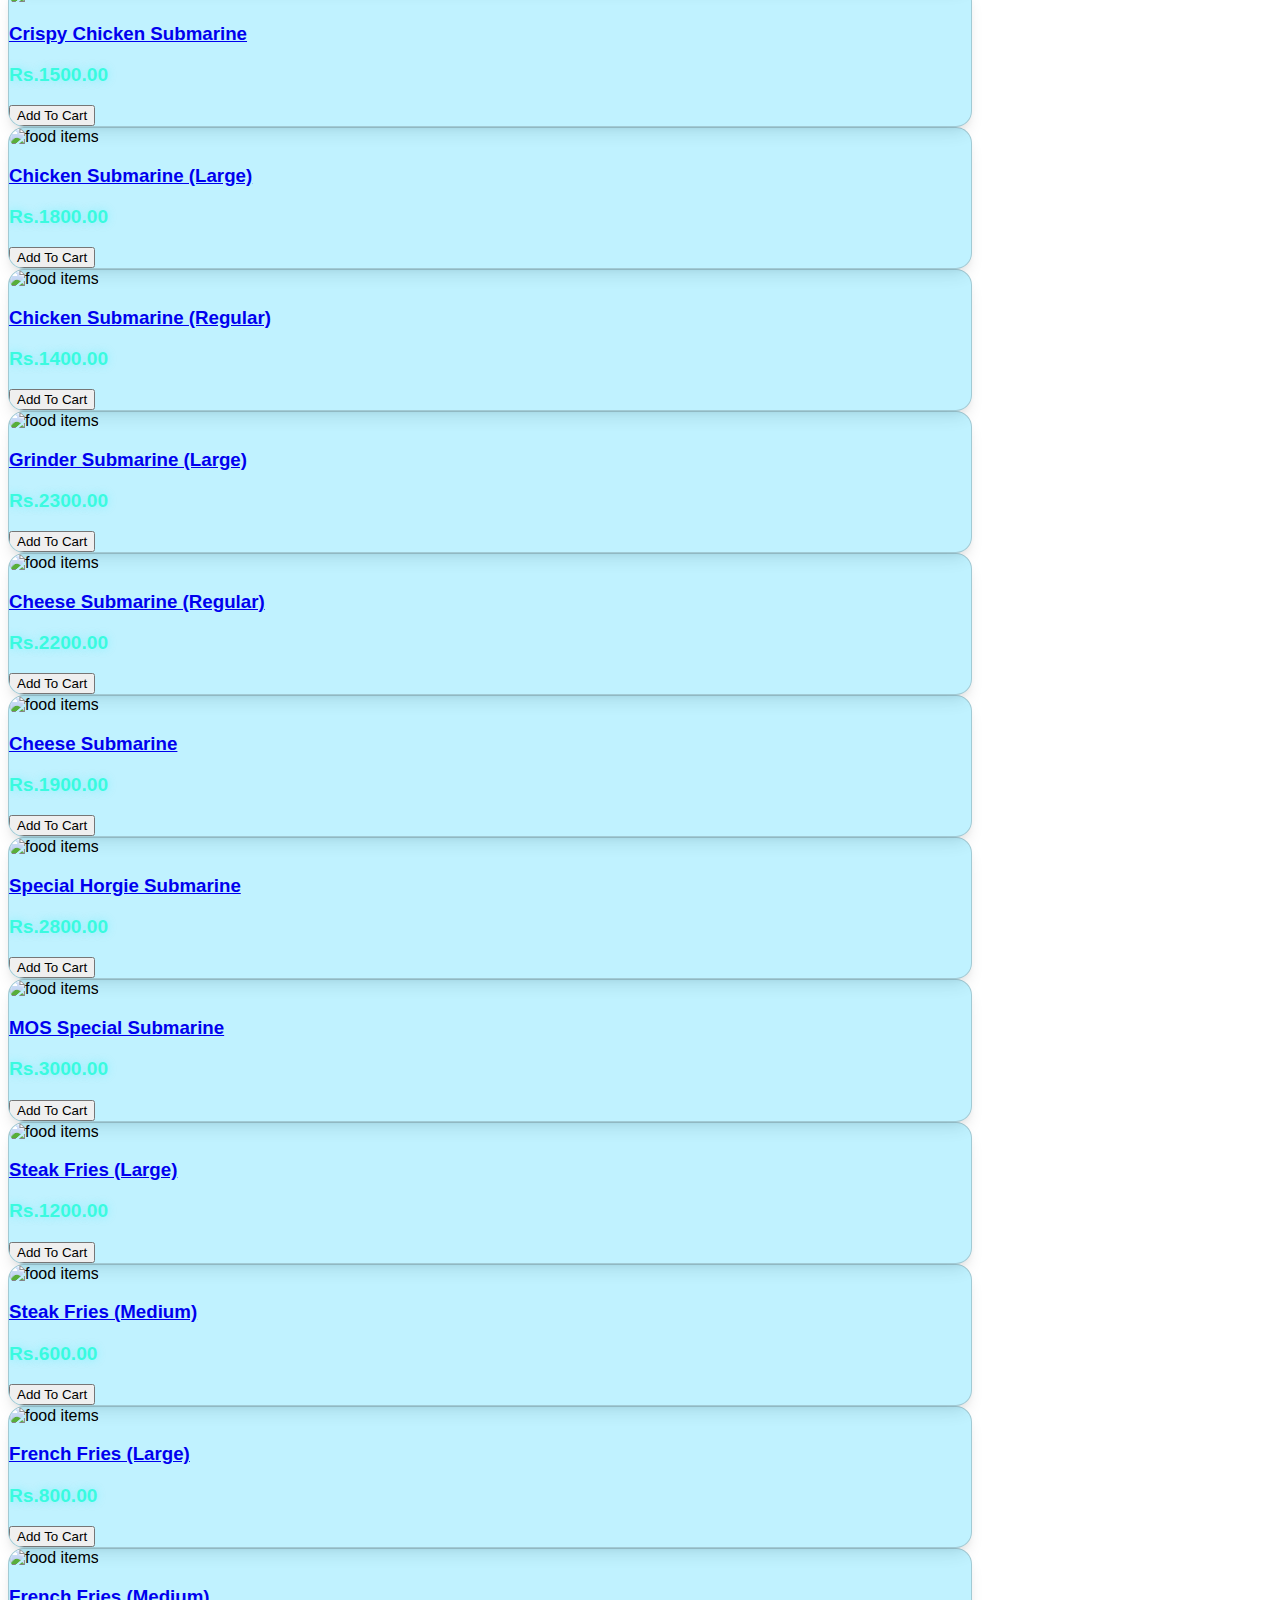
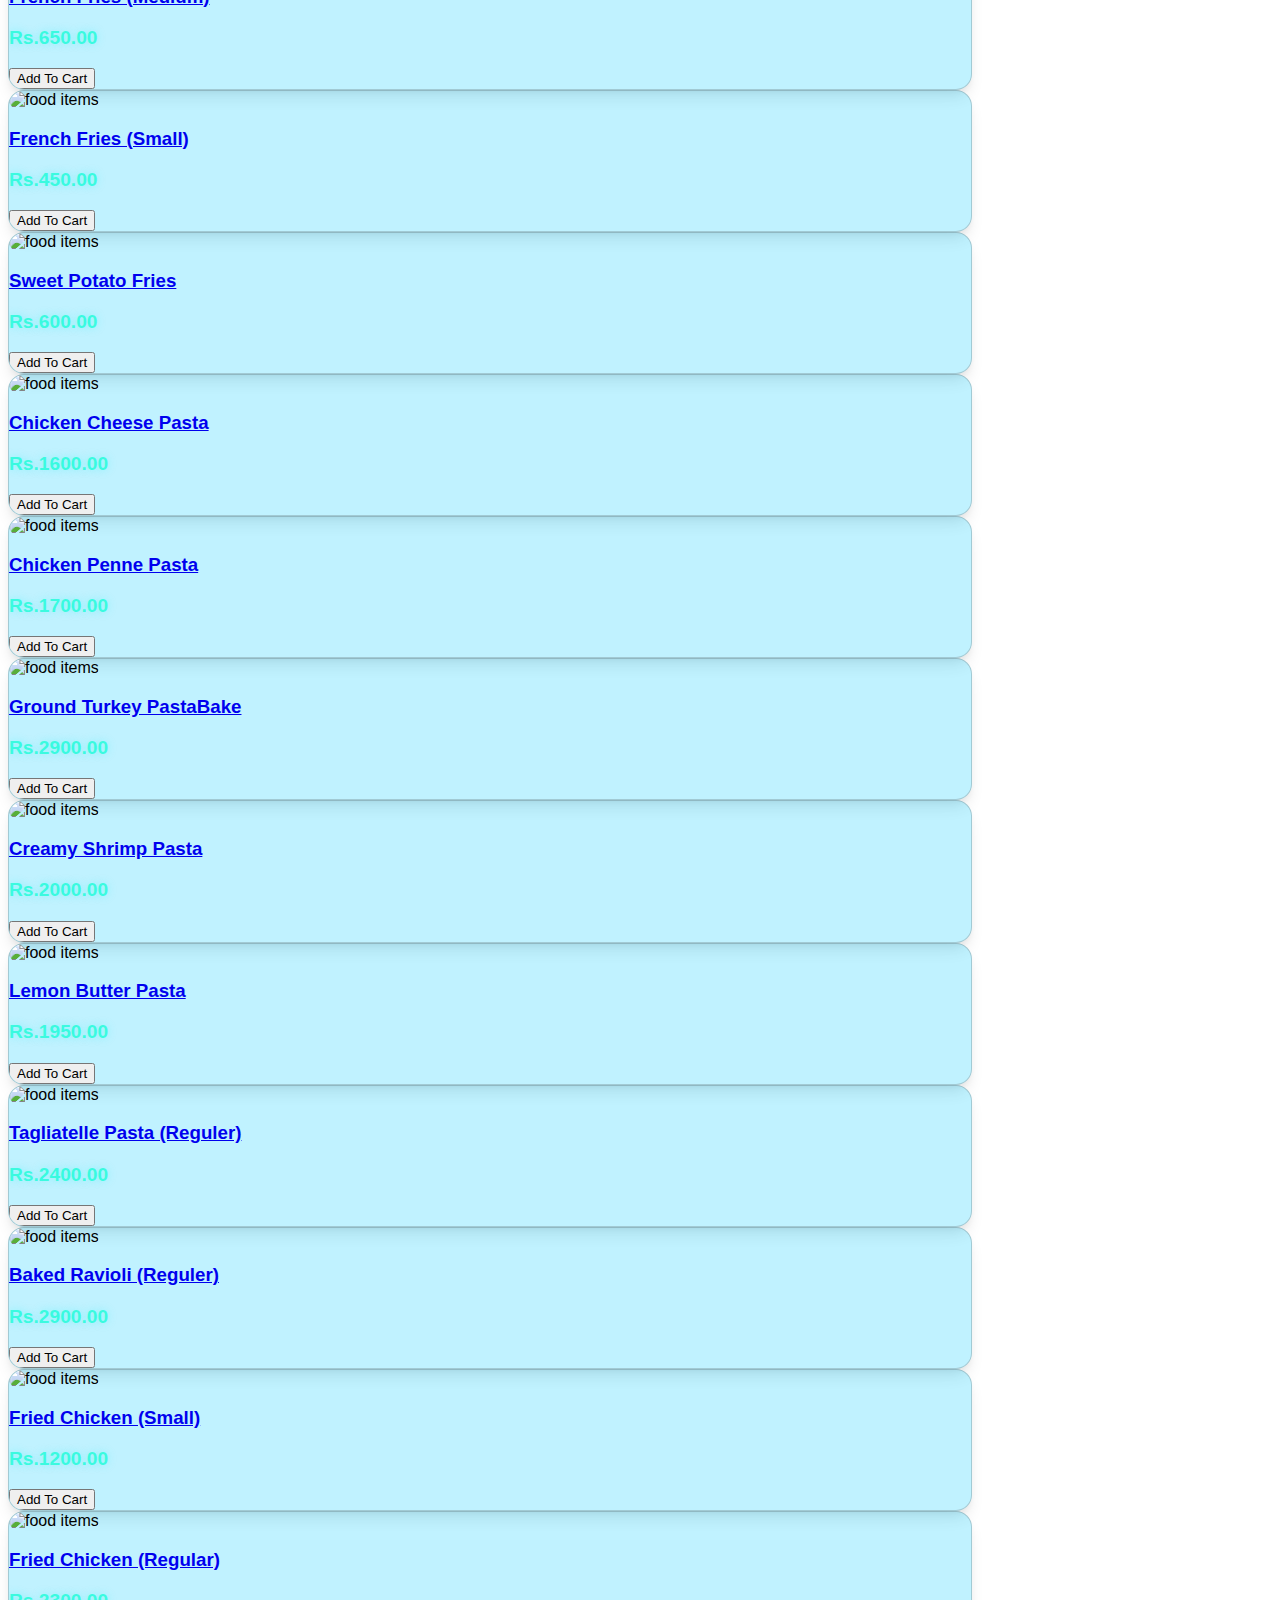
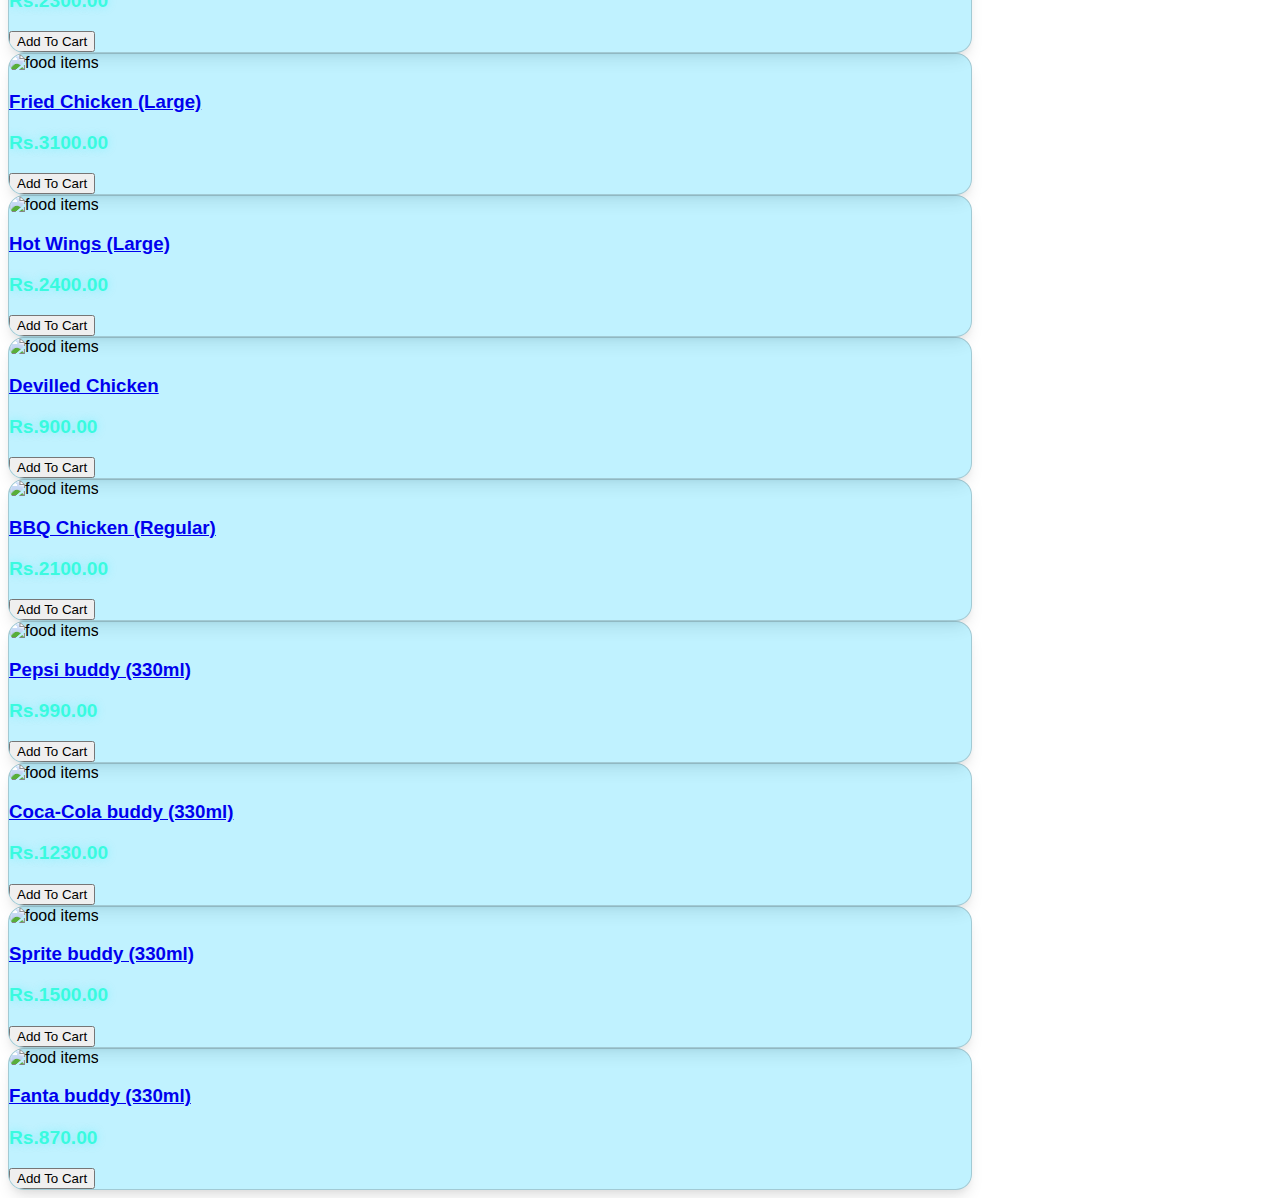
==== commit 2ddaa288: "animation part done" ====
--- a/index.html
+++ b/index.html
@@ -232,7 +232,7 @@
 
 </div>
 <div class=" px-4 mx-auto max-w-screen-xl text-center lg:py-16 lg:px-6 fixed-top">
-    <div class="mx-auto mb-4 max-w-screen-sm lg:mb-15">
+    <div class="mx-auto mb-4 max-w-screen-sm lg:mb-4">
         <h1 class="text-5xl font-bold text-white" id="catogaries">Burger 🍔 Hub</h1>
        
     </div> 
@@ -257,5 +257,6 @@
       
       <script src="app.js"></script>
       
+      
 </body>
 </html>--- a/index.css
+++ b/index.css
@@ -1,12 +1,221 @@
-.item-section{
-width: 80%;
-
-}
-#logo-sidebar{
-
-width: 20%;
-
-}
+/* Main Styling Improvements */
+:root {
+  --primary-color: #f59e0b;
+  --secondary-color: #3b82f6;
+  --accent-color: #10b981;
+  --dark-bg: #1f2937;
+  --light-bg: #010102;
+  --card-shadow: 0 10px 15px -3px rgba(0, 0, 0, 0.1), 0 4px 6px -2px rgba(0, 0, 0, 0.05);
+}
+
+body {
+  background-image: linear-gradient(to bottom right, #374151, #111827);
+  background-attachment: fixed;
+  font-family: 'Poppins', sans-serif;
+  min-height: 100vh;
+  padding-top: 10px;
+}
+
+/* Section animations */
+.item-section {
+  animation: fadeIn 0.8s ease-in-out;
+
+  margin-right: 300px;
+}
+
+
+#catogaries {
+  position: relative;
+  display: inline-block;
+  margin-bottom: 30px;
+  padding-bottom: 10px;
+  font-weight: 800;
+  letter-spacing: -0.5px;
+  text-shadow: 2px 2px 4px rgba(255, 0, 0, 0.5);
+}
+
+#catogaries::after {
+  content: '';
+  position: absolute;
+  bottom: 0;
+  left: 25%;
+  width: 50%;
+  height: 4px;
+  background: linear-gradient(90deg, var(--primary-color), var(--secondary-color));
+  border-radius: 2px;
+}
+
+
+/* Item Cards with flip-left animation */
+#items {
+  padding-top: 20px;
+}
+
+#items > div {
+  border-radius: 16px;
+  overflow: hidden;
+  box-shadow: var(--card-shadow);
+  transition: all 0.3s ease;
+  background: rgba(0, 204, 255, 0.247);
+  border: 1px solid rgba(42, 38, 38, 0.2);
+  animation: flip-left 0.8s ease-out;
+  
+}
+
+@keyframes flip-left {
+  0% {
+    transform: perspective(400px) rotateY(-90deg);
+    opacity: 0;
+  }
+  40% {
+    transform: perspective(400px) rotateY(-20deg);
+  }
+  70% {
+    transform: perspective(400px) rotateY(20deg);
+  }
+  100% {
+    transform: perspective(400px) rotateY(0deg);
+    opacity: 1;
+  }
+}
+
+#items > div:hover {
+  transform: translateY(-10px) scale(1.02);
+  box-shadow: 0 20px 25px -5px rgba(0, 0, 0, 0.1), 0 10px 10px -5px rgba(0, 0, 0, 0.04);
+}
+
+.imgitem {
+  width: 100%;
+  height: 180px;
+  object-fit: cover;
+  border-top-left-radius: 16px;
+  border-top-right-radius: 16px;
+  transition: all 0.5s ease;
+}
+
+#items > div:hover .imgitem {
+  transform: scale(1.05);
+}
+
+
+
+
+/* Cart Styling */
+#logo-sidebar {
+  background-image: linear-gradient(to bottom, #1e293b, #0f172a);
+  border-left: 1px solid rgba(255, 255, 255, 0.1);
+  box-shadow: -5px 0 15px rgba(0, 0, 0, 0.1);
+  width: 300px;
+}
+
+#cart-items {
+  max-height: 400px;
+  overflow-y: auto;
+  padding-right: 5px;
+  margin-top: 15px;
+}
+
+/* Updated cart-item with gray color */
+.cart-item {
+  background: #4b5563; /* Gray background for cart items */
+  padding: 12px;
+  border-radius: 8px;
+  margin-bottom: 10px;
+  position: relative;
+  border: 1px solid rgba(255, 255, 255, 0.1);
+  animation: slideIn 0.3s ease-out forwards;
+}
+
+@keyframes slideIn {
+  from {
+    opacity: 0;
+    transform: translateX(30px);
+  }
+  to {
+    opacity: 1;
+    transform: translateX(0);
+  }
+}
+
+.cart-item span {
+  color: white;
+  font-size: 14px;
+  font-weight: 500;
+}
+
+.qtyValue {
+  background: rgba(255, 255, 255, 0.1);
+  border: 1px solid rgba(255, 255, 255, 0.2);
+  border-radius: 4px;
+  color: white;
+  padding: 4px;
+  width: 60px;
+  margin: 5px 0;
+}
+
+.oneTotlePrice {
+  font-weight: bold;
+  margin-left: 10px;
+  color: var(--primary-color) !important;
+}
+
+.btn-remove {
+  background-color: rgba(239, 68, 68, 0.2);
+  color: #ef4444;
+  border: none;
+  padding: 5px 10px;
+  border-radius: 4px;
+  font-size: 12px;
+  float: right;
+  transition: all 0.2s;
+}
+
+.btn-remove:hover {
+  background-color: #ef4444;
+  color: white;
+}
+
+/* Customer Form */
+#logo-sidebar input, #logo-sidebar select {
+  background: rgba(255, 255, 255, 0.05);
+  border: 1px solid rgba(255, 255, 255, 0.1);
+  color: rgb(3, 181, 241);
+  transition: all 0.3s;
+}
+
+#logo-sidebar input:focus, #logo-sidebar select:focus {
+  background: rgba(255, 255, 255, 0.1);
+  border-color: var(--primary-color);
+  box-shadow: 0 0 0 2px rgba(245, 158, 11, 0.2);
+}
+
+#logo-sidebar input::placeholder {
+  color: rgba(255, 255, 255, 0.5);
+}
+
+/* Cart buttons */
+#calculateTotal, #completeOrderButton {
+  border-radius: 30px;
+  font-weight: 600;
+  padding: 10px 15px;
+  transition: all 0.3s;
+}
+
+#calculateTotal {
+  background-image: linear-gradient(to right, #3b82f6, #2563eb);
+  box-shadow: 0 4px 6px rgba(37, 99, 235, 0.2);
+}
+
+#completeOrderButton {
+  background-image: linear-gradient(to right, #10b981, #059669);
+  box-shadow: 0 4px 6px rgba(5, 150, 105, 0.2);
+}
+
+#calculateTotal:hover, #completeOrderButton:hover {
+  transform: translateY(-2px);
+}
+
+
 .food-button {
     width: 120px; /* Fixed width */
     height: 100px; /* Fixed height */
@@ -26,67 +235,62 @@
     height: 30px;
 }
 
-.imgitem{
-    height: 150px;
-    width: 150px;
-}
-
-body {
-    background: linear-gradient(135deg, #5c6e84, #1b222e);
-    font-family: 'Arial', sans-serif;
-}
-
-
-#cart-items {
-    padding: 1rem;
+
+/* Animations */
+@keyframes fadeIn {
+  from { opacity: 0; }
+  to { opacity: 1; }
+}
+
+@keyframes slideDown {
+  from { transform: translateY(-100%); }
+  to { transform: translateY(0); }
+}
+
+/* Custom scrollbar */
+::-webkit-scrollbar {
+  width: 6px;
+}
+
+::-webkit-scrollbar-track {
+  background: rgba(255, 255, 255, 0.1);
+  border-radius: 10px;
+}
+
+::-webkit-scrollbar-thumb {
+  background: rgba(255, 255, 255, 0.3);
+  border-radius: 10px;
+}
+
+::-webkit-scrollbar-thumb:hover {
+  background: rgba(255, 255, 255, 0.5);
+}
+
+/* Responsive adjustments */
+@media (max-width: 768px) {
+  .item-section {
+    margin-right: 0;
+    padding-bottom: 300px;
   }
   
-  #cart-items .cart-item {
-    background-color: #f9fafb;
-    border: 1px solid #e5e7eb;
-    border-radius: 12px;
-    padding: 1rem;
-    margin-bottom: 1rem;
-    box-shadow: 0 2px 6px rgba(0, 0, 0, 0.05);
-    transition: transform 0.2s ease;
+  #logo-sidebar {
+    width: 100%;
+    height: auto;
+    top: auto;
+    bottom: 0;
+    max-height: 300px;
+    transform: none !important;
   }
   
-  #cart-items .cart-item:hover {
-    transform: scale(1.02);
-  }
-  
-  #cart-items .cart-item span {
-    display: block;
-    font-size: 1rem;
-    color: #111827;
-    margin-bottom: 0.5rem;
-  }
-  
-  #cart-items .cart-item .qtyValue {
-    width: 60px;
-    padding: 0.4rem;
-    border-radius: 6px;
-    border: 1px solid #d1d5db;
-    margin-right: 1rem;
-  }
-  
-  #cart-items .cart-item .oneTotlePrice {
-    font-weight: 600;
-    color: #10b981;
-    margin-right: 1rem;
-  }
-  
-  #cart-items .cart-item .btn-remove {
-    background-color: #ef4444;
-    color: #fff;
-    padding: 0.4rem 0.8rem;
-    border: none;
-    border-radius: 8px;
-    cursor: pointer;
-    transition: background-color 0.2s ease;
-  }
-  
-  #cart-items .cart-item .btn-remove:hover {
-    background-color: #dc2626;
-  }
-  +  #items > div {
+    height: 350px;
+  }
+}
+p.price {
+  color: #00ffd0ad;
+  font-weight: bold;
+  font-size: 1.2rem;
+  text-shadow: 0 0 8px rgba(0, 252, 244, 0.336);
+}
+/* Add custom font */
+@import url('https://fonts.googleapis.com/css2?family=Poppins:wght@300;400;500;600;700;800&display=swap');